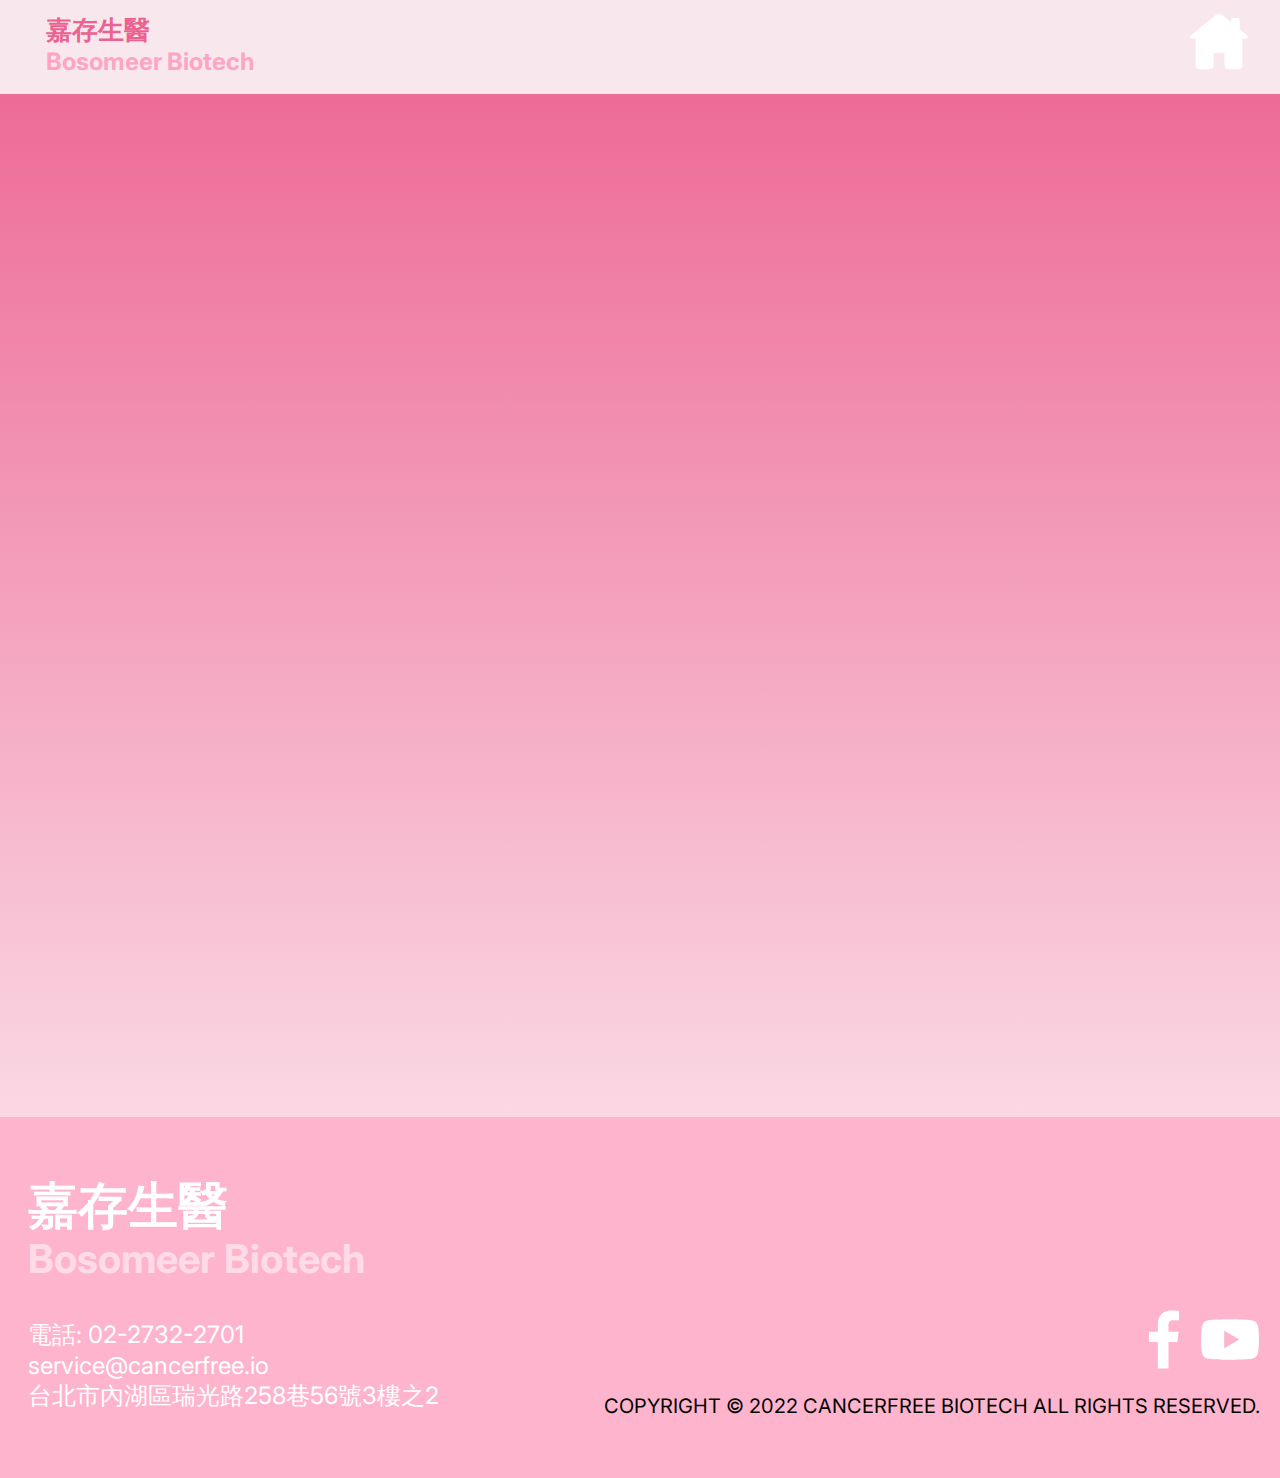
==== emailyou.html @ 42c7b9c0 "1.2 connectUs" ====
<!DOCTYPE html>
<html>
<head>
    <meta charset="utf-8" />
    <meta name="viewport" content="initial-scale=1, width=device-width" />

    <link rel="stylesheet" href="./global.css" />
    <link rel="stylesheet" href="./resources.css" />
    <link rel="stylesheet" href="email.css" />
    <link
            rel="stylesheet"
            href="https://fonts.googleapis.com/css2?family=Inter:wght@400;500;700&display=swap"
    />
</head>
<body>

<nav>
    <div class="nav">
        <div class="navcard"></div>
        <div class="top">
            <div class="frame-parent">
                <div class="cn-wrapper">
                    <a class="navcn">嘉存生醫</a>
                </div>
                <b class="naven">Bosomeer Biotech</b>
            </div>
        </div>

        <a href="index.html">
            <img
                    class="icon004-1"
                    loading="lazy"
                    alt=""
                    src="./public/home2.svg"
            /></a>
    </div>
</nav>

<div class="index">

    <section class="methods" data-animate-on-scroll>
        <div class="introduction" id="intro">
            <div class="card"></div>
            <div class="title-wrapper">
                <b class="title1">
              <span>
                <p class="persbra">聯絡我們</p>
              </span>
                </b>
            </div>

            <form id="fs-frm" name="complaint-form" accept-charset="utf-8" action="https://formspree.io/f/mvgpgebp" method="post">
                <fieldset id="fs-frm-inputs">
                    <label for="full-name">姓名</label>
                    <input type="text" name="name" id="full-name" placeholder="請輸入您的姓名" required="">
                    <label for="email-address">電子郵件</label>
                    <input type="email" name="email" id="email-address" placeholder="ex. email@domain.tld" required="">
                    <label for="telephone">電話（選填）</label>
                    <input type="tel" name="telephone" id="telephone" placeholder="02-12345678 或 0912345678">
                    <label for="complaint">詢問內容</label>
                    <textarea rows="6" name="message" id="complaint" placeholder="請輸入您的詢問內容" required=""></textarea>
                    <input type="hidden" name="_subject" id="email-subject" value="Complaint Form Submission">
                </fieldset>
                <input type="submit" value="確認送出">
            </form>

        </div>
    </section>

    <footer class="footer">
        <div class="info">
            <b class="cn">嘉存生醫</b>
            <b class="en">Bosomeer Biotech</b>
            <div class="servicecancerfreeio">
            <span class="servicecancerfreeio1">
              <p class="blank-line">&nbsp;</p>
              <p class="p7">電話: 02-2732-2701</p>
              <p class="servicecancerfreeio2">service@cancerfree.io</p>
              <p class="p8">​台北市內湖區瑞光路258巷56號3樓之2</p>
            </span>
            </div>
        </div>
        <div class="copyright">
            <div class="social-icons">
                <a href="https://www.facebook.com/CancerFreeBiotech/" target="_blank"> <img
                        class="icon001-1"
                        loading="lazy"
                        alt=""
                        src="./public/icon001-1.svg"
                /></a>
                <a href="https://www.youtube.com/channel/UCqvEm2rawS8cMXA1PVIn2Bg" target="_blank">
                    <img
                            class="icon004-1"
                            loading="lazy"
                            alt=""
                            src="./public/icon004-1.svg"
                    /></a>

            </div>
            <div class="copyright-2022">
                COPYRIGHT © 2022 CANCERFREE BIOTECH ALL RIGHTS RESERVED.
            </div>
        </div>
    </footer>
</div>

<script>
    var scrollAnimElements = document.querySelectorAll("[data-animate-on-scroll]");
    var observer = new IntersectionObserver(
        (entries) => {
            for (const entry of entries) {
                if (entry.isIntersecting || entry.intersectionRatio > 0) {
                    const targetElement = entry.target;
                    targetElement.classList.add("animate");
                } else {
                    // 當元素離開視窗時，移除 animate 類別
                    entry.target.classList.remove("animate");
                }
            }
        },
        {
            threshold: 0,
        }
    );

    for (let i = 0; i < scrollAnimElements.length; i++) {
        observer.observe(scrollAnimElements[i]);
    }

    var form = document.getElementById("my-form");

    async function handleSubmit(event) {
        event.preventDefault();
        var status = document.getElementById("my-form-status");
        var data = new FormData(event.target);
        fetch(event.target.action, {
        method: form.method,
        body: data,
        headers: {
        'Accept': 'application/json'
    }
    }).then(response => {
        if (response.ok) {
        status.innerHTML = "Thanks for your submission!";
        form.reset()
    } else {
        response.json().then(data => {
        if (Object.hasOwn(data, 'errors')) {
        status.innerHTML = data["errors"].map(error => error["message"]).join(", ")
    } else {
        status.innerHTML = "Oops! There was a problem submitting your form"
    }
    })
    }
    }).catch(error => {
        status.innerHTML = "Oops! There was a problem submitting your form"
    });
    }
        form.addEventListener("submit", handleSubmit)

</script>
<script src="script.js"></script>
</body>
</html>
---- global.css ----
body {
    margin: 0;
    line-height: normal;
    max-width: 100%;
    align-items: center;
}

:root {
    /* fonts */
    --font-inter: Inter;

    /* font sizes */
    --font-size-xl: 1.25rem;
    --font-size-5xl: 1.5rem;
    --font-size-21xl: 2.5rem;
    --font-size-13xl: 2rem;
    --font-size-31xl: 3.125rem;
    --font-size-11xl: 1.875rem;
    --font-size-17xl: 2.25rem;
    --font-size-10xl: 1.813rem;
    --font-size-3xl: 1.375rem;
    --font-size-7xl: 1.625rem;
    --font-size-2xl: 1.313rem;
    --font-size-mini: 0.938rem;

    /* Colors */
    --color-black: #000;
    --color-white: #fff;
    --color-mistyrose: #ffdbe8;
    --color-palevioletred: #ec6190;
    --primary-color: #e91e63;
    --secondary-color: #f8e8ee;
    --text-color: #333;
    --background-color: #f0f0f0;

    /* font sizes */
    --font-size-lgi: 1.188rem;

    /* Colors */
    --color-lavenderblush: #f8e8ee;

    /* Paddings */
    --padding-xs: 0.75rem;


    /* Gaps */
    --gap-51xl: 4.375rem;
    --gap-16xl: 2.187rem;
    --gap-mid: 1.062rem;
    --gap-xl: 1.25rem;
    --gap-36xl: 3.437rem;
    --gap-8xl: 1.687rem;
    --gap-15xl: 2.125rem;
    --gap-20xl: 2.437rem;
    --gap-50xl: 4.312rem;

    /* Paddings */
    --padding-xl: 1.25rem;
    --padding-41xl: 3.75rem;
    --padding-21xl: 2.5rem;
    --padding-20xl: 2.437rem;
    --padding-16xl: 2.187rem;
    --padding-4xl: 1.437rem;
    --padding-7xl: 1.625rem;
    --padding-12xs: 0.062rem;
    --padding-51xl: 4.375rem;
    --padding-85xl: 6.5rem;
    --padding-39xl: 3.625rem;
    --padding-49xl: 4.25rem;
    --padding-8xl: 1.687rem;
    --padding-sm: 0.875rem;
    --padding-3xs: 0.625rem;
    --padding-47xl: 4.125rem;
    --padding-2xl: 1.312rem;
    --padding-46xl: 4.062rem;
    --padding-23xl: 2.625rem;
    --padding-92xl: 6.937rem;
    --padding-7xs: 0.375rem;
    --padding-11xl: 1.875rem;
    --padding-27xl: 2.875rem;
    --padding-31xl: 3.125rem;
    --padding-11xs-5: 0.093rem;
    --padding-12xl: 1.937rem;
    --padding-112xl: 8.187rem;
    --padding-66xl: 5.312rem;

    /* Border radiuses */
    --br-29xl: 48px;
}
---- resources.css ----
@keyframes slide-in-top {
    0% {
        transform: translateY(-200px);
        opacity: 0;
    }
    to {
        transform: translateY(0);
        opacity: 1;
    }
}
@keyframes fade-in {
    0% {
        opacity: 0;
    }
    to {
        opacity: 1;
    }
}
@keyframes scale-up {
    0% {
        transform: scale(0.5);
    }
    to {
        transform: scale(1);
    }
}

.resource-list {
    list-style-type: none;
    padding: 0;
}

.resource-list li {
    margin-bottom: 10px;
}

.resource-list a {
    color: var(--primary-color);
    text-decoration: none;
    transition: color 0.3s ease;
}

.resource-list a:hover {
    color: var(--text-color);
    text-decoration: underline;
}

.index {
    max-width: 100%;
    align-items: center;
    padding-top: 10rem;
}

nav {
    position: fixed;
    top: 0;
    left: 0;
    z-index: 1000;
    width: 100%;
    background-color: var(--secondary-color);
    padding: 0;
}

.nav {
    display: flex;
    justify-content: space-between;
    align-items: center;
    padding: 0.5rem 2rem;
    transition: all 0.3s ease;
}

.nav-top {
    display: flex;
    justify-content: space-between;
    align-items: center;
    width: 100%;
}

.navcn {
    font-size: 1.6rem;
    padding-bottom: 2px;
}

.naven {
    font-size: 1.5rem;
}

.nav-inner {
    display: flex;
    align-items: center;
}

.product-header {
    display: flex;
    gap: 1rem;
}

.buttonN {
    padding: 0.5rem 1rem;
    font-size: 1rem;
}

.language-options {
    display: flex;
    gap: 0.5rem;
}

/* 响应式设计 */
@media (max-width: 1024px) {
    .product-header {
        display: none;
        flex-direction: column;
        position: absolute;
        top: 100%;
        left: 0;
        width: 100%;
        background-color: var(--color-lavenderblush);
        padding: 1rem;
    }

    .product-header.show {
        display: flex;
    }

    .nav {
        flex-direction: column;
        align-items: flex-start;
    }

    .nav-inner {
        width: 100%;
        flex-direction: row;
        justify-content: space-between;
        align-items: center;
    }

    .frame-parent {
        order: -1; /* 将logo移到最上方 */
    }

    .button-parent {
        width: auto;
    }

    .buttonN {
        font-size: 0.9rem;
        padding: 0.4rem 0.8rem;
    }

    .language-options-wrapper {
        display: none; /* 在移动端隐藏语言选项 */
    }
}

@media (max-width: 768px) {
    .navcn {
        font-size: 1rem;
    }

    .naven {
        font-size: 1rem;
    }

    .buttonN {
        font-size: 0.9rem;
        padding: 0.4rem 0.8rem;
    }
}

.menu-toggle {
    display: none;
    cursor: pointer;
    font-size: 1.5rem;
    padding: 0.5rem;
}

@media (max-width: 1024px) {
    .menu-toggle {
        display: block;
    }
}

.logo-1-icon {
    height: 17.375rem;
    width: 17.938rem;
    position: relative;
    object-fit: cover;
}

nav{
    position: fixed; /* 改为fixed以确保在所有浏览器中都能正常工作 */
    top: 0;
    left: 0;
    z-index: 1000;
    width: 100%;
    background-color: var(--secondary-color);
    padding: 0;
}

.navcard,
.cn {
    position: relative;
}
.navcard {
    height: 5.938rem;
    width: 90rem;
    background-color: var(--color-lavenderblush);
    display: none;
    max-width: 100%;
}
.navcn {
    /*margin-bottom: -0.713rem;*/
    text-decoration: none;
    font-weight: 700;
    color: inherit;
    display: inline-block;
    min-width: 7.5rem;
    flex-shrink: 0;
    z-index: 1;
}
.cn-wrapper {
    height: 1.963rem;
    display: flex;
    flex-direction: row;
    align-items: flex-start;
    justify-content: flex-start;
    padding: 0;
    box-sizing: border-box;
}
.naven {
    height: 2.1rem;
    position: relative;
    font-size: var(--font-size-5xl);
    display: flex;
    color: #ffa4c3;
    align-items: center;
    flex-shrink: 0;
    z-index: 1;
}
.frame-parent {
    display: flex;
    flex-direction: column;
    align-items: flex-start;
    justify-content: flex-start;
}
.a,
.a1,
.a2 {
    text-decoration: none;
    height: 2.75rem;
    width: 4rem;
    position: relative;
    font-weight: 700;
    color: inherit;
    display: flex;
    align-items: center;
    justify-content: flex-start;
    flex-shrink: 0;
    z-index: 1;
    padding-left: 20px;
}
.a1,
.a2 {
    width: 7.875rem;
}
.product-header {
    align-self: stretch;
    display: flex;
    flex-direction: row;
    align-items: flex-start;
    justify-content: center;
    gap: var(--gap-xl);
}
.product-header-wrapper {
    width: auto;
    display: flex;
    flex-direction: column;
    align-items: flex-start;
    justify-content: flex-start;
    padding: 0.062rem 0 0;
    box-sizing: border-box;
    max-width: 100%;
}
.button1 {
    height: 2.938rem;
    width: 12.119rem;
    position: relative;
    border-radius: var(--br-29xl);
    background-color: var(--color-mistyrose);
    display: none;
}
.buttonN,
.buttontitle {
    flex: 1;
    z-index: 1;
}
.buttontitle {
    text-decoration: none;
    position: relative;
    font-size: var(--font-size-5xl);
    /*line-height: 1.25rem;*/
    font-weight: 700;
    font-family: var(--font-inter);
    color: var(--color-palevioletred);
    text-align: center;
    backdrop-filter: blur(4px);
    text-shadow: 3px 0 0#fff, 0 3px 0#fff, -3px 0 0#fff, 0-3px 0#fff;
}
.buttonN {
    cursor: pointer;
    border: 0;
    padding: 0.937rem 1.812rem var(--padding-xs);
    background-color: var(--color-mistyrose);
    border-radius: var(--br-29xl);
    display: flex;
    flex-direction: row;
    align-items: flex-start;
    justify-content: flex-start;
    box-sizing: border-box;
    min-width: 7.875rem;
    flex-shrink: 0;
}
.buttonN:hover {
    background-color: #e6c2cf;
}

.cn1,
.navdiv,
.en1 {
    flex: 1;
    position: relative;
    flex-shrink: 0;
}
.cn1 {
    text-decoration: none;
    color: inherit;
    z-index: 1;
}
.navdiv,
.en1 {
    align-items: center;
    z-index: 2;
    margin-left: -1.938rem;
}
.en1 {
    text-decoration: none;
    color: inherit;
    z-index: 1;
}
.language-options,
.language-options-wrapper {
    display: flex;
    align-items: center;
    justify-content: flex-start;
}
.language-options {
    align-self: stretch;
    flex-direction: row;
    flex-shrink: 0;
}
.language-options-wrapper {
    width: 7.75rem;
    flex-direction: column;
    padding: 0.562rem 0 0;
    box-sizing: border-box;
}
.button-parent,
.frame-group {
    display: flex;
    flex-direction: row;
    align-items: center;
    max-width: 100%;
}
.button-parent {
    width: auto;
    justify-content: flex-end;
    gap: 2.375rem;
    color: var(--color-black);
}
.frame-group {
    align-self: center;
    /*justify-content: space-between;*/
    gap: var(--gap-xl);
}
.nav,
.nav-inner {
    display: flex;
    box-sizing: border-box;
}
.nav-inner {
    width: 55.75rem;
    flex-direction: column;
    align-items: flex-start;
    justify-content: flex-end;
    padding: 0;
    max-width: 100%;
    text-align: center;
    font-size: var(--font-size-5xl);
}
.nav {
    width: 100%;
    position: relative;
    background-color: var(--color-lavenderblush);
    flex-direction: row;
    align-items: flex-end;
    justify-content: space-between;
    padding: var(--padding-xs) 2rem 1rem 2.875rem;
    line-height: normal;
    letter-spacing: normal;
    gap: var(--gap-xl);
    text-align: left;
    font-size: 1.875rem;
    color: var(--color-palevioletred);
    font-family: var(--font-inter);
}

.title,
.video-intro {
    display: flex;
    justify-content: center;
    max-width: 100%;
}
.video-intro {
    width: 36.25rem;
    flex-direction: row;
    align-items: flex-start;
}
.title {
    height: 3rem;
    position: relative;
    align-items: center;
}
.card,
.header {
    background-color: var(--color-white);
    max-width: 100%;
}
.header {
    width: 90rem;
    display: flex;
    flex-direction: column;
    align-items: center;
    justify-content: flex-start;
    padding: 12.625rem var(--padding-xl);
    box-sizing: border-box;
    gap: var(--gap-51xl);
    text-align: center;
    font-size: var(--font-size-21xl);
    color: var(--color-palevioletred);
    font-family: var(--font-inter);
}
.card {
    width: 81.25rem;
    height: 26.875rem;
    position: relative;
    border-radius: var(--br-29xl);
    display: none;
}

.persbra{
    font-size: 2vw;
}
.p,
.persbra {
    margin: 0;
}
.title1 {
    height: fit-content;
    position: relative;
    display: flex;
    align-items: center;
    z-index: 1;
}
.title-wrapper {
    align-self: stretch;
    display: flex;
    flex-direction: row;
    align-items: flex-start;
    justify-content: center;
    font-size: var(--font-size-31xl);
    color: var(--color-palevioletred);
}
.p1,
.p2 {
    margin: 0;
}
.div {
    height: 3.625rem;
    display: inline-block;
}
.div,
.div1 {
    align-self: stretch;
    position: relative;
    z-index: 1;
}
.introduction {
    flex: 1;
    border-radius: var(--br-29xl);
    background-color: var(--color-white);
    display: flex;
    flex-direction: column;
    align-items: center;
    justify-content: flex-start;
    padding: var(--padding-27xl) var(--padding-12xl);
    box-sizing: border-box;
    gap: var(--gap-15xl);
    max-width: 100%;
}
.card1,
.methods {
    width: 90rem;
    max-width: 100%;
}
.methods {
    display: flex;
    flex-direction: row;
    align-items: flex-start;
    justify-content: flex-start;
    padding: 0 var(--padding-51xl);
    box-sizing: border-box;
    opacity: 0;
    text-align: center;
    font-size: var(--font-size-5xl);
    color: var(--color-black);
    font-family: var(--font-inter);
}
.methods.animate {
    animation: 1s ease 0s 1 normal forwards slide-in-top;
}
.card1 {
    height: 40.625rem;
    position: relative;
    background-color: var(--color-white);
    display: none;
}
.title2,
.video-icon {
    position: relative;
    z-index: 1;
}
.video-icon {
    width: 55.188rem;
    max-height: 100%;
    object-fit: cover;
    max-width: 100%;
}
.title2 {
    height: 3rem;
    display: flex;
    align-items: center;
    justify-content: center;
}
.card-parent,
.index-inner,
.player-title {
    display: flex;
    box-sizing: border-box;
    max-width: 100%;
}
.player-title {
    width: 55.188rem;
    flex-direction: row;
    align-items: flex-start;
    justify-content: center;
    padding: 0 var(--padding-12xs) 0 0;
}
.card-parent,
.index-inner {
    justify-content: flex-start;
}
.card-parent {
    flex: 1;
    background-color: var(--color-white);
    flex-direction: column;
    align-items: center;
    padding: var(--padding-41xl) var(--padding-xl) 3rem var(--padding-2xl);
    gap: 2rem;
}
.index-inner {
    width: 90rem;
    flex-direction: row;
    align-items: flex-start;
    padding: 0 0 0.518rem;
    opacity: 0;
    text-align: center;
    font-size: var(--font-size-21xl);
    color: var(--color-palevioletred);
    font-family: var(--font-inter);
}
.index-inner.animate {
    animation: 1s ease 0s 1 normal forwards fade-in;
}
.card2 {
    height: 21.919rem;
    width: 81.25rem;
    position: relative;
    border-radius: var(--br-29xl);
    background-color: var(--color-white);
    display: none;
    max-width: 100%;
}
.p3,
.p4 {
    margin: 0;
}
.title-txt {
    line-break: anywhere;
}
.title3 {
    align-self: stretch;
    height: 5.063rem;
    position: relative;
    display: flex;
    align-items: center;
    flex-shrink: 0;
    z-index: 1;
}
.chart-title {
    width: 16.75rem;
    display: flex;
    flex-direction: column;
    align-items: flex-start;
    justify-content: flex-start;
    padding: 0.812rem 0 0;
    box-sizing: border-box;
}
.div2,
.gy {
    position: relative;
    line-height: 3.25rem;
}
.gy {
    align-self: stretch;
    height: 2.756rem;
    line-height: 3.031rem;
    display: flex;
    align-items: center;
    justify-content: center;
    flex-shrink: 0;
}
.parent,
.radiation-unit {
    display: flex;
    max-width: 100%;
}
.radiation-unit {
    flex: 1;
    flex-direction: column;
    align-items: flex-start;
    justify-content: flex-end;
    padding: 0 0 0.118rem;
    box-sizing: border-box;
    min-width: 13.063rem;
    text-align: center;
    font-size: var(--font-size-21xl);
    color: var(--color-palevioletred);
}
.parent {
    align-self: stretch;
    flex-direction: row;
    align-items: flex-end;
    justify-content: center;
    gap: var(--gap-50xl);
}
.b,
.div3 {
    position: relative;
}
.div3 {
    flex: 1;
    line-height: 3.25rem;
    display: inline-block;
    min-width: 12.688rem;
}
.b {
    align-self: stretch;
    height: 2.756rem;
    line-height: 3.031rem;
    display: flex;
    align-items: center;
    justify-content: center;
    flex-shrink: 0;
}
.risk-multiplier {
    flex: 1;
    display: flex;
    flex-direction: column;
    align-items: flex-start;
    justify-content: flex-end;
    padding: 0 0 var(--padding-11xs-5);
    box-sizing: border-box;
    min-width: 13.063rem;
    max-width: 100%;
    text-align: center;
    font-size: var(--font-size-21xl);
    color: var(--color-palevioletred);
}
.group,
.texts-inner {
    display: flex;
    flex-direction: row;
    max-width: 100%;
}
.group {
    flex: 1;
    align-items: flex-end;
    justify-content: center;
    gap: var(--gap-50xl);
}
.texts-inner {
    align-self: stretch;
    align-items: flex-start;
    justify-content: flex-start;
    padding: 0 0 var(--padding-7xs);
    box-sizing: border-box;
}
.b1,
.div4 {
    position: relative;
}
.div4 {
    flex: 1;
    line-height: 3.25rem;
    display: inline-block;
    min-width: 12.688rem;
}
.b1 {
    align-self: stretch;
    height: 2.756rem;
    line-height: 3.031rem;
    display: flex;
    align-items: center;
    justify-content: center;
    flex-shrink: 0;
}
.container,
.wrapper {
    flex: 1;
    display: flex;
    align-items: flex-start;
    justify-content: flex-start;
    max-width: 100%;
}
.wrapper {
    flex-direction: column;
    padding: var(--padding-11xs-5) 0 0;
    box-sizing: border-box;
    min-width: 13.063rem;
    text-align: center;
    font-size: var(--font-size-21xl);
    color: var(--color-palevioletred);
}
.container {
    flex-direction: row;
    gap: var(--gap-51xl);
}
.div5,
.texts-child {
    align-self: stretch;
    display: flex;
}
.texts-child {
    flex-direction: row;
    align-items: flex-start;
    justify-content: flex-start;
    padding: 0 0 0.168rem;
    box-sizing: border-box;
    max-width: 100%;
}
.div5 {
    height: 3.25rem;
    position: relative;
    line-height: 3.688rem;
    align-items: center;
    flex-shrink: 0;
}
.b2,
.papers-title {
    display: flex;
    max-width: 100%;
}
.papers-title {
    flex: 1;
    flex-direction: column;
    align-items: flex-start;
    justify-content: flex-start;
    padding: 0.206rem 0 0;
    box-sizing: border-box;
    min-width: 13.5rem;
}
.b2 {
    height: 2.756rem;
    width: 20.063rem;
    position: relative;
    font-size: var(--font-size-21xl);
    line-height: 3.031rem;
    color: var(--color-palevioletred);
    text-align: center;
    align-items: center;
    justify-content: center;
    flex-shrink: 0;
}
.papers-title-parent {
    align-self: stretch;
    flex-direction: row;
    justify-content: flex-start;
    gap: 3.062rem;
}
.datas,
.papers-title-parent,
.solution-details,
.texts {
    display: flex;
    align-items: flex-start;
    max-width: 100%;
}
.texts {
    width: 43.938rem;
    flex-direction: column;
    justify-content: flex-start;
    gap: 0.062rem;
    min-width: 43.938rem;
    z-index: 1;
    text-align: left;
    font-size: var(--font-size-7xl);
    color: var(--color-black);
    padding-left: 1vw;
}
.datas,
.solution-details {
    flex-direction: row;
    box-sizing: border-box;
}
.datas {
    flex: 1;
    border-radius: var(--br-29xl);
    background-color: var(--color-white);
    justify-content: space-between;
    padding: 3.918rem 7.312rem var(--padding-46xl) 5.812rem;
    gap: var(--gap-xl);
}
.solution-details {
    width: 90rem;
    justify-content: flex-start;
    padding: 0 var(--padding-51xl);
    opacity: 0;
    text-align: center;
    font-size: var(--font-size-17xl);
    color: var(--color-palevioletred);
    font-family: var(--font-inter);
}
.solution-details.animate,
.solution-intro.animate,
.treatment-methods.animate {
    animation: 1s ease 0s 1 normal forwards slide-in-top;
}
.card3,
.title4 {
    position: relative;
    max-width: 100%;
}
.card3 {
    width: 81.25rem;
    height: 30.5rem;
    border-radius: var(--br-29xl);
    background-color: var(--color-white);
    display: none;
}
.title4 {
    width: 65.063rem;
    display: flex;
    align-items: center;
    justify-content: center;
    z-index: 1;
}
.image-1-icon {
    height: 9.375rem;
    width: 9.325rem;
    position: absolute;
    margin: 0 !important;
    top: -6.937rem;
    left: 0.125rem;
    object-fit: cover;
}
.b3 {
    height: 3.813rem;
    flex: 1;
    position: relative;
    display: flex;
    align-items: center;
    justify-content: center;
    mix-blend-mode: linear-burn;
    z-index: 1;
}
.method-type {
    align-self: stretch;
    display: flex;
    flex-direction: row;
    align-items: flex-start;
    justify-content: flex-start;
}
.b4,
.method-type {
    position: relative;
}
.method-drawbacks,
.treatment-types {
    display: flex;
    align-items: flex-start;
    justify-content: flex-start;
}
.method-drawbacks {
    align-self: stretch;
    flex-direction: row;
    padding: 0 var(--padding-11xl);
    font-size: var(--font-size-17xl);
}
.treatment-types {
    width: 15rem;
    flex-direction: column;
    padding: var(--padding-92xl) 0 0;
    box-sizing: border-box;
    gap: var(--gap-20xl);
}
.image-2-icon {
    height: 9.375rem;
    width: 9.931rem;
    position: absolute;
    margin: 0 !important;
    top: -4.187rem;
    left: -2.206rem;
    object-fit: cover;
}
.b5 {
    height: 7.625rem;
    flex: 1;
    position: relative;
    display: flex;
    align-items: center;
    justify-content: center;
    mix-blend-mode: linear-burn;
    z-index: 1;
}
.image-2-parent {
    align-self: stretch;
    display: flex;
    flex-direction: row;
    align-items: flex-start;
    justify-content: flex-start;
}
.b6,
.image-2-parent {
    position: relative;
}
.frame,
.treatment-types1 {
    display: flex;
    align-items: flex-start;
    justify-content: flex-start;
}
.frame {
    flex-direction: row;
    padding: 0 var(--padding-sm);
    font-size: var(--font-size-17xl);
}
.treatment-types1 {
    width: 14.581rem;
    flex-direction: column;
    padding: 4.187rem 0 0 var(--padding-16xl);
    box-sizing: border-box;
    gap: 1.375rem;
}
.image-3-icon {
    height: 9.375rem;
    width: 9.913rem;
    position: absolute;
    margin: 0 !important;
    top: -6.937rem;
    left: -2.025rem;
    object-fit: cover;
}
.b7 {
    height: 3.813rem;
    position: relative;
    display: flex;
    align-items: center;
    justify-content: center;
    mix-blend-mode: linear-burn;
    z-index: 1;
}
.lateral-position1,
.position-image {
    display: flex;
    flex-direction: row;
    align-items: flex-start;
    justify-content: flex-start;
}
.position-image {
    flex: 1;
    position: relative;
}
.lateral-position1 {
    align-self: stretch;
    padding: 0 0 0 var(--padding-7xs);
}
.b8 {
    position: relative;
    font-size: var(--font-size-17xl);
}
.lateral-position {
    width: 14.525rem;
    display: flex;
    flex-direction: column;
    align-items: flex-start;
    justify-content: flex-start;
    padding: var(--padding-92xl) 0 0 var(--padding-7xl);
    box-sizing: border-box;
    gap: var(--gap-20xl);
}
.method-comparison,
.treatment-options {
    flex-direction: row;
    align-items: flex-start;
}
.treatment-options {
    flex: 1;
    display: flex;
    flex-wrap: wrap;
    justify-content: space-between;
    max-width: 100%;
    gap: var(--gap-xl);
    z-index: 1;
}
.method-comparison {
    width: 65.063rem;
    padding: 0 var(--padding-47xl) 0 var(--padding-46xl);
    font-size: var(--font-size-31xl);
    color: var(--color-black);
}
.method-comparison,
.methodsnow,
.treatment-methods {
    display: flex;
    justify-content: flex-start;
    box-sizing: border-box;
    max-width: 100%;
}
.methodsnow {
    flex: 1;
    border-radius: var(--br-29xl);
    background-color: var(--color-white);
    flex-direction: column;
    align-items: center;
    padding: var(--padding-46xl) var(--padding-xl) 4.312rem var(--padding-2xl);
    gap: var(--gap-36xl);
}
.treatment-methods {
    width: 90rem;
    flex-direction: row;
    align-items: flex-start;
    padding: 0 var(--padding-51xl);
    opacity: 0;
    text-align: center;
    font-size: var(--font-size-17xl);
    color: var(--color-palevioletred);
    font-family: var(--font-inter);
}
.index-child {
    width: 81.25rem;
    display: none;
}
.title5 {
    align-self: stretch;
    height: 3rem;
    position: relative;
    font-weight: 1000;
    display: flex;
    align-items: center;
    justify-content: center;
    /*text-shadow: 7px 0 0#fff, 0 7px 0#fff, -7px 0 0#fff, 0-7px 0#fff;*/
    z-index: 1;
}
.image2-1-icon {
    height: 18.75rem;
    width: 52.438rem;
    position: absolute;
    margin: 0 !important;
    top: -8.75rem;
    left: -37.05rem;
    object-fit: cover;
}
.title6 {
    margin: 0;
    flex: 1;
    position: relative;
    font-size: inherit;
    font-weight: 700;
    font-family: inherit;
    display: inline-block;
    text-shadow: 7px 0 0#fff, 0 7px 0#fff, -7px 0 0#fff, 0-7px 0#fff;
    max-width: 100%;
    z-index: 1;
}
.solution-image {
    align-self: stretch;
    flex-direction: row;
    justify-content: flex-start;
    position: relative;
    font-size: 5.938rem;
}
.solution-image,
.solution-intro,
.solution-title {
    display: flex;
    align-items: flex-start;
    max-width: 100%;
}
.solution-title {
    width: 30.956rem;
    flex-direction: column;
    justify-content: flex-start;
}
.solution-intro {
    align-self: stretch;
    flex-direction: row;
    justify-content: flex-end;
    opacity: 0;
}
.button1 {
    height: 6.438rem;
    width: 23.875rem;
    position: relative;
    border-radius: var(--br-29xl);
    background-color: var(--color-mistyrose);
    display: none;
    max-width: 100%;
}
.title7 {
    height: 3.813rem;
    flex: 1;
    position: relative;
    display: flex;
    align-items: center;
    justify-content: center;
    text-shadow: 5px 0 0#fff, 0 5px 0#fff, -5px 0 0#fff, 0-5px 0#fff;
    z-index: 1;
}
#solbutton {
    cursor: pointer;
    width: 23.875rem;
    border-radius: var(--br-29xl);
    background-color: var(--color-mistyrose);
    display: flex;
    flex-direction: row;
    align-items: flex-start;
    justify-content: flex-start;
    padding: var(--padding-2xl) 4.437rem;
    box-sizing: border-box;
    opacity: 0;
    max-width: 100%;
    font-size: var(--font-size-31xl);
}

#solbutton.animate {
    animation: 1s ease 0s 1 normal forwards fade-in;
}

#solbutton:hover {
    background-color: #e6c2cf;
    #solbutton {
        background-color: #e6c2cf;
    }
}
.card4,
.solution {
    background-color: var(--color-white);
    max-width: 100%;
}
.solution {
    align-self: stretch;
    display: flex;
    flex-direction: column;
    align-items: flex-start;
    justify-content: flex-start;
    padding: 12.437rem 11rem 4.75rem 33.062rem;
    box-sizing: border-box;
    gap: 6.812rem;
    text-align: center;
    font-size: var(--font-size-21xl);
    color: var(--color-palevioletred);
    font-family: var(--font-inter);
}
.card4 {
    height: 31.25rem;
    width: 81.25rem;
    position: relative;
    border-radius: var(--br-29xl);
    display: none;
}
.image-4-icon {
    height: 11.688rem;
    width: 11.125rem;
    position: absolute;
    margin: 0 !important;
    top: -2.875rem;
    left: -5.062rem;
    object-fit: cover;
    z-index: 1;
}
.title11 {
    height: 6rem;
    flex: 1;
    position: relative;
    display: flex;
    align-items: center;
    justify-content: center;
    max-width: 100%;
    z-index: 2;
}
.feature-one,
.feature-pair {
    display: flex;
    flex-direction: row;
    align-items: flex-start;
    justify-content: flex-start;
    max-width: 100%;
}
.feature-one {
    width: 20.063rem;
    position: relative;
}
.feature-pair {
    align-self: stretch;
}
.image-5-icon {
    height: 12.25rem;
    width: 11.875rem;
    position: absolute;
    margin: 0 !important;
    top: -4.812rem;
    left: -5.937rem;
    object-fit: cover;
    z-index: 1;
}
.feature-two,
.title21 {
    display: flex;
    position: relative;
}
.title21 {
    height: 3rem;
    flex: 1;
    align-items: center;
    justify-content: center;
    z-index: 2;
}
.feature-two {
    width: 14.875rem;
    flex-direction: row;
    align-items: flex-start;
    justify-content: flex-start;
}
.feature-list,
.solution-features {
    display: flex;
    flex-direction: column;
    max-width: 100%;
}
.feature-list {
    align-self: stretch;
    align-items: flex-end;
    justify-content: flex-start;
    gap: 7.937rem;
}
.solution-features {
    flex: 1;
    align-items: flex-start;
    justify-content: flex-end;
    padding: 0 0 1.5rem;
    box-sizing: border-box;
    min-width: 17.438rem;
}
.title31 {
    height: 3rem;
    flex: 1;
    position: relative;
    display: flex;
    align-items: center;
    justify-content: center;
    z-index: 2;
}
.image-6-icon {
    position: absolute;
    top: 0;
    left: 0;
    width: 13.375rem;
    height: 11.75rem;
    object-fit: cover;
    z-index: 1;
}
.image-7-icon {
    position: absolute;
    top: 10.813rem;
    left: 13.25rem;
    width: 11.188rem;
    height: 11.063rem;
    object-fit: contain;
    z-index: 2;
}
.description-images {
    height: 21.875rem;
    width: 24.438rem;
    position: absolute;
    margin: 0 !important;
    bottom: -15.5rem;
    left: -7.062rem;
}
.benefit-list,
.benefit-pair {
    display: flex;
    flex-direction: row;
    align-items: flex-start;
    justify-content: flex-start;
}
.benefit-pair {
    width: 18.25rem;
    position: relative;
}
.benefit-list {
    align-self: stretch;
}
.p5,
.p6 {
    margin: 0;
}
.title4-txt {
    line-break: anywhere;
    width: 100%;
}
.title41 {
    width: 13.875rem;
    height: 6rem;
    position: relative;
    display: flex;
    align-items: center;
    z-index: 3;
}
.solution-benefits,
.solution-details1,
.solution1 {
    display: flex;
    justify-content: flex-start;
    max-width: 100%;
}
.solution-benefits {
    flex: 1;
    flex-direction: column;
    align-items: flex-end;
    gap: 7rem;
    min-width: 17.563rem;
}
.solution-details1,
.solution1 {
    flex-direction: row;
    box-sizing: border-box;
}
.solution1 {
    flex: 1;
    border-radius: var(--br-29xl);
    background-color: var(--color-white);
    flex-wrap: wrap;
    align-items: flex-end;
    padding: var(--padding-85xl) 9.312rem 6.312rem 9.437rem;
    gap: 8.562rem;
}
.solution-details1 {
    width: 90rem;
    align-items: flex-start;
    padding: 0 var(--padding-51xl);
    opacity: 0;
    text-align: center;
    font-size: var(--font-size-21xl);
    color: var(--color-palevioletred);
    font-family: var(--font-inter);
}
.solution-details1.animate {
    animation: 1s ease 0s 1 normal forwards slide-in-top;
}
.stats-title,
.title8 {
    display: flex;
    justify-content: center;
}
.title8 {
    height: 3.813rem;
    width: 50rem;
    position: relative;
    align-items: center;
    flex-shrink: 0;
}
.stats-title {
    width: 56.25rem;
    flex-direction: row;
    align-items: flex-start;
    padding: 0 var(--padding-12xs) 0 0;
    box-sizing: border-box;
    max-width: 100%;
}
.b9,
.div6 {
    position: relative;
}
.div6 {
    width: 20.063rem;
    line-height: 6.25rem;
    display: flex;
    align-items: center;
    justify-content: center;
    flex-shrink: 0;
    max-width: 100%;
}
.b9 {
    align-self: stretch;
}
.dose-reduction-value {
    width: 20.063rem;
    display: flex;
    flex-direction: column;
    align-items: flex-start;
    justify-content: flex-end;
    padding: 0 0 1.062rem;
    box-sizing: border-box;
    max-width: 100%;
    font-size: var(--font-size-31xl);
    color: var(--color-palevioletred);
}
.frame-div,
.group-div {
    display: flex;
    flex-direction: row;
    max-width: 100%;
}
.group-div {
    flex: 1;
    align-items: flex-end;
    justify-content: space-between;
    gap: var(--gap-xl);
}
.frame-div {
    align-self: stretch;
    align-items: flex-start;
    justify-content: flex-end;
    padding: 0 var(--padding-8xl);
    box-sizing: border-box;
}
.b10,
.div7 {
    position: relative;
}
.div7 {
    width: 20.063rem;
    line-height: 6.25rem;
    display: flex;
    align-items: center;
    justify-content: center;
    flex-shrink: 0;
    max-width: 100%;
}
.b10 {
    align-self: stretch;
}
.parent1,
.texts-inner1,
.wrapper1 {
    display: flex;
    align-items: flex-start;
    max-width: 100%;
}
.wrapper1 {
    width: 20.063rem;
    flex-direction: column;
    justify-content: flex-start;
    padding: 1.187rem 0 0;
    box-sizing: border-box;
    font-size: var(--font-size-31xl);
    color: var(--color-palevioletred);
}
.parent1,
.texts-inner1 {
    flex-direction: row;
}
.parent1 {
    flex: 1;
    justify-content: space-between;
    gap: var(--gap-xl);
}
.texts-inner1 {
    align-self: stretch;
    justify-content: flex-end;
    padding: 0 var(--padding-8xl);
    box-sizing: border-box;
}
.b11,
.div8 {
    position: relative;
}
.div8 {
    width: 20.063rem;
    line-height: 6.25rem;
    display: flex;
    align-items: center;
    justify-content: center;
    flex-shrink: 0;
    max-width: 100%;
}
.b11 {
    align-self: stretch;
}
.accuracy-value,
.parent2 {
    display: flex;
    align-items: flex-start;
    max-width: 100%;
}
.accuracy-value {
    width: 20.063rem;
    flex-direction: column;
    justify-content: flex-start;
    padding: var(--padding-sm) 0 0;
    box-sizing: border-box;
    font-size: var(--font-size-31xl);
    color: var(--color-palevioletred);
}
.parent2 {
    align-self: stretch;
    flex-direction: row;
    justify-content: space-between;
    gap: var(--gap-xl);
}
.solutiondata,
.solutiondata-wrapper,
.texts1 {
    display: flex;
    justify-content: flex-start;
    max-width: 100%;
}
.texts1 {
    width: 56.238rem;
    flex-direction: column;
    align-items: flex-end;
    font-size: var(--font-size-17xl);
    color: var(--color-black);
}
.solutiondata,
.solutiondata-wrapper {
    box-sizing: border-box;
}
.solutiondata {
    flex: 1;
    border-radius: var(--br-29xl);
    background-color: var(--color-white);
    flex-direction: column;
    align-items: center;
    padding: 5.562rem var(--padding-xl) var(--padding-85xl);
    gap: 4.75rem;
}
.solutiondata-wrapper {
    width: 90rem;
    flex-direction: row;
    align-items: flex-start;
    padding: 0 var(--padding-51xl);
    opacity: 0;
    text-align: center;
    font-size: var(--font-size-31xl);
    color: var(--color-palevioletred);
    font-family: var(--font-inter);
}
.solutiondata-wrapper.animate {
    animation: 1s ease 0s 1 normal forwards fade-in;
}
.card5,
.video {
    position: relative;
    max-width: 100%;
}
.card5 {
    width: 90rem;
    height: 50rem;
    background-color: var(--color-white);
    display: none;
}
.video {
    width: 66.863rem;
    height: 37.5rem;
    background-size: cover;
    background-repeat: no-repeat;
    background-position: top;
    z-index: 1;
}
.title-container,
.title9 {
    display: flex;
    justify-content: center;
}
.title9 {
    height: 3rem;
    position: relative;
    align-items: center;
    z-index: 1;
}
.title-container {
    width: 66.875rem;
    flex-direction: row;
    align-items: flex-start;
    padding: 0 0 0 var(--padding-12xs);
    box-sizing: border-box;
    max-width: 100%;
}

.a3 {
    text-decoration: none;
}

.cn,
.en,
.introductionvideo {
    display: flex;
    align-items: center;
}
.introductionvideo {
    width: 90rem;
    height: auto;
    background-color: var(--color-white);
    flex-direction: column;
    justify-content: flex-start;
    padding: 3.875rem var(--padding-xl) var(--padding-16xl);
    box-sizing: border-box;
    gap: var(--gap-36xl);
    opacity: 1;
    max-width: 100%;
    text-align: center;
    font-size: var(--font-size-21xl);
    color: var(--color-palevioletred);
    font-family: var(--font-inter);
}
.introductionvideo.animate {
    animation: 1s ease 0s 1 normal forwards scale-up;
}
.cn,
.en {
    position: relative;
    flex-shrink: 0;
}
.cn {
    width: 13.938rem;
    height: 3.5rem;
    line-height: 3.781rem;
}
.en {
    width: 23.125rem;
    height: 2.75rem;
    font-size: var(--font-size-21xl);
    color: var(--color-mistyrose);
    max-width: 100%;
}
.blank-line,
.p7,
.p8,
.servicecancerfreeio2 {
    margin: 0;
}
.servicecancerfreeio1 {
    line-break: anywhere;
}
.servicecancerfreeio {
    height: 8.375rem;
    position: relative;
    font-size: var(--font-size-5xl);
    display: flex;
    align-items: center;
    flex-shrink: 0;
    max-width: 100%;
}
.info {
    width: 32.063rem;
    display: flex;
    flex-direction: column;
    align-items: flex-start;
    justify-content: flex-start;
    padding: 0 var(--padding-xl) 0 0;
    box-sizing: border-box;
    gap: 0.187rem;
    min-width: 32.063rem;
    max-width: 100%;
}
.icon001-1,
.icon004-1 {
    height: 3.656rem;
    width: 3.625rem;
    position: relative;
    overflow: hidden;
    flex-shrink: 0;
    min-height: 3.688rem;
}
.social-icons {
    width: 7.938rem;
    display: flex;
    flex-direction: row;
    flex-wrap: wrap;
    align-items: center;
    justify-content: center;
    gap: 0.625rem 0.5rem;
}
.copyright-2022 {
    position: relative;
}
.copyright,
.footer {
    display: flex;
    align-items: flex-end;
    max-width: 100%;
}
.copyright {
    flex-direction: column;
    justify-content: flex-end;
    gap: var(--gap-xl);
    min-width: 41.063rem;
    font-size: var(--font-size-xl);
    color: var(--color-black);
}
.footer {
    width: 100vw;
    background-color: #ffb4cd;
    flex-direction: row;
    justify-content: center;
    padding: 3.812rem var(--padding-xl) var(--padding-41xl) 1.75rem;
    box-sizing: border-box;
    row-gap: 20px;
    gap: 0;
    text-align: left;
    font-size: var(--font-size-31xl);
    color: var(--color-white);
    font-family: var(--font-inter);
}
.index {
    position: relative;
    background: linear-gradient(180deg, #ec6190, #fff);
    width: 100%;
    overflow-x: auto;
    display: flex;
    flex-direction: column;
    align-items: center;
    justify-content: flex-start;
    gap: var(--gap-51xl);
    mix-blend-mode: normal;
    line-height: normal;
    letter-spacing: normal;
}
@media screen and (max-width: 1350px) {
    nav {
        flex-wrap: wrap;
    }

    .texts {
        flex: 1;
    }
    .datas {
        flex-wrap: wrap;
        justify-content: center;
        padding-left: var(--padding-27xl);
        padding-right: var(--padding-39xl);
    }
    .datas,
    .info,
    .solution1 {
        box-sizing: border-box;
    }
    .solution1 {
        gap: 4.25rem;
        padding-left: 4.688rem;
        padding-right: 4.625rem;
    }
    .info {
        padding-right: 0;
    }
    .copyright,
    .info {
        flex: 1;
    }
    .footer {
        flex-wrap: wrap;
        justify-content: center;
    }
}
@media screen and (max-width: 1250px) {
    .index{
        gap: 5rem;
        padding-top: 10rem;
    }
    .naven{
        font-size: 1rem;
    }
    .frame-group {
        flex-wrap: wrap;
    }

    .title1 {
        font-size: var(--font-size-21xl);
    }
    .title2 {
        font-size: var(--font-size-11xl);
    }
    .chart-title {
        padding-bottom: var(--padding-31xl);
        box-sizing: border-box;
    }
    .texts {
        min-width: 100%;
    }
    .datas {
        align-items: flex-start;
        padding-top: var(--padding-11xl);
        box-sizing: border-box;
    }
    .datas,
    .treatment-options {
        justify-content: center;
    }
    .method-comparison {
        padding-left: 2rem;
        padding-right: 2.063rem;
        box-sizing: border-box;
    }
    .title5 {
        text-align: left;
        width: 31.25rem;
    }
    .solution-title {
        flex: 1;
    }
    .solution-intro {
        align-items: center;
        justify-content: center;
        max-width: 100%;
    }
    .button1 {
        flex: 1;
        align-self: stretch;
        height: auto;
    }
    .title7 {
        font-size: var(--font-size-11xl);
        width: 12.5rem;
    }
    .solution {
        align-self: stretch;
        width: auto;
        max-width: 100%;
        overflow: hidden;
    }
    .group-div,
    .parent1 {
        flex-wrap: wrap;
    }
    .solutiondata {
        gap: 2.375rem;
    }
    .title9 {
        font-size: var(--font-size-11xl);
    }
}


@media screen and (max-width: 1100px){
    .index{
        gap: 5rem;
        padding-top: 10rem;
    }
}

@media (max-width: 1024px) {
    .index{
        gap: 5rem;
        padding-top: 11rem;
    }
    .nav {
        align-items: flex-start;
    }

    .nav-inner {
        width: 100%;
    }


    .frame-group {
        flex-direction: column;
        width: 100%;
    }

    .product-header-wrapper {
        display: none;
        width: 100%;
    }

    .product-header-wrapper.show {
        display: block;
    }

    .product-header {
        flex-direction: column;
        align-items: flex-start;
    }

    .button-parent {
        width: 100%;
        justify-content: space-between;
        margin-top: 1rem;
    }

    .top {
        width: 100%;
        display: flex;
        flex-direction: row;
    }

    .frame-parent, .menu-toggle {
        width: fit-content;
    }

    .menu-toggle {
        display: block;
        cursor: pointer;
        font-size: 1.5rem;
        padding: 0.5rem;
        margin-left: auto;
    }
}

@media (min-width: 1025px) {
    .menu-toggle {
        display: none;
    }
}

@media screen and (max-width: 800px) {
    .navcn {
        font-size: var(--font-size-5xl);
    }
    nav {
        box-sizing: border-box;
    }

    .title {
        font-size: var(--font-size-13xl);
    }
    .header {
        gap: var(--gap-16xl);
        padding-top: 20rem;
        padding-bottom: var(--padding-112xl);
        box-sizing: border-box;
    }
    .title1 {
        font-size: var(--font-size-21xl);
    }
    .introduction {
        gap: var(--gap-mid);
    }
    .methods {
        padding-left: var(--padding-16xl);
        padding-right: var(--padding-16xl);
        box-sizing: border-box;
    }
    .title2 {
        font-size: var(--font-size-13xl);
    }
    .card-parent {
        padding-top: var(--padding-20xl);
        padding-bottom: var(--padding-12xl);
        box-sizing: border-box;
    }
    .title3 {
        font-size: var(--font-size-10xl);
    }
    .gy {
        font-size: var(--font-size-13xl);
    }
    .parent {
        flex-wrap: wrap;
        gap: var(--gap-15xl);
    }
    .b {
        font-size: var(--font-size-13xl);
    }
    .group {
        flex-wrap: wrap;
        gap: var(--gap-15xl);
    }
    .b1 {
        font-size: var(--font-size-13xl);
    }
    .container {
        flex-wrap: wrap;
        gap: var(--gap-16xl);
    }
    .b2 {
        font-size: var(--font-size-13xl);
    }
    .papers-title-parent {
        flex-wrap: wrap;
        gap: 1.5rem;
    }
    .texts {
        align-items: flex-start;
        justify-content: flex-start;
    }
    .datas {
        padding-left: var(--padding-4xl);
        padding-right: 1.813rem;
        box-sizing: border-box;
    }
    .solution-details {
        padding-left: var(--padding-16xl);
        padding-right: var(--padding-16xl);
        box-sizing: border-box;
    }
    .title4 {
        font-size: var(--font-size-10xl);
    }
    .b3 {
        font-size: var(--font-size-21xl);
    }
    .b4 {
        font-size: var(--font-size-10xl);
    }
    .b5 {
        font-size: var(--font-size-21xl);
    }
    .b6 {
        font-size: var(--font-size-10xl);
    }
    .b7 {
        font-size: var(--font-size-21xl);
    }
    .b8 {
        font-size: var(--font-size-10xl);
    }
    .methodsnow {
        gap: var(--gap-8xl);
        padding-top: var(--padding-23xl);
        padding-bottom: 2.813rem;
        box-sizing: border-box;
    }
    .treatment-methods {
        padding-left: var(--padding-16xl);
        padding-right: var(--padding-16xl);
        box-sizing: border-box;
    }
    .title5 {
        font-size: var(--font-size-13xl);
    }
    .title6 {
        font-size: 2.938rem;
    }
    .title7 {
        font-size: var(--font-size-21xl);
    }
    .solution {
        width: auto;
        align-self: unset;
        gap: 3.375rem;
        padding: 8.063rem 5.5rem 3.063rem 16.5rem;
        box-sizing: border-box;
    }
    .title11,
    .title21,
    .title31,
    .title41 {
        font-size: var(--font-size-13xl);
    }
    .solution1 {
        gap: var(--gap-15xl);
        padding: var(--padding-49xl) 2.313rem var(--padding-47xl);
        box-sizing: border-box;
    }
    .solution-details1 {
        padding-left: var(--padding-16xl);
        padding-right: var(--padding-16xl);
        box-sizing: border-box;
    }
    .title8 {
        font-size: var(--font-size-21xl);
    }
    .div6 {
        font-size: var(--font-size-10xl);
        line-height: 5rem;
    }
    .b9 {
        font-size: var(--font-size-21xl);
    }
    .div7 {
        font-size: var(--font-size-10xl);
        line-height: 5rem;
    }
    .b10 {
        font-size: var(--font-size-21xl);
    }
    .div8 {
        font-size: var(--font-size-10xl);
        line-height: 5rem;
        max-width: 100%;
        padding-right: var(--padding-xl);
    }
    .b11 {
        font-size: var(--font-size-21xl);
    }
    .parent2 {
        flex-wrap: wrap;
    }
    .solutiondata {
        gap: 1.188rem;
        padding-top: var(--padding-39xl);
        padding-bottom: var(--padding-49xl);
        box-sizing: border-box;
    }
    .solutiondata-wrapper {
        padding-left: var(--padding-16xl);
        padding-right: var(--padding-16xl);
        box-sizing: border-box;
    }
    .title9 {
        font-size: var(--font-size-13xl);
    }
    .introductionvideo {
        gap: var(--gap-8xl);
        padding-top: var(--padding-21xl);
        padding-bottom: var(--padding-4xl);
        box-sizing: border-box;
    }
    .cn {
        font-size: var(--font-size-21xl);
    }
    .en {
        font-size: var(--font-size-13xl);
    }
    .copyright,
    .info {
        min-width: 100%;
    }
    .index {
        gap: 5rem;
        padding-top: 10rem;
    }
}
@media screen and (max-width: 750px) {
    .div,
    .div1 {
        font-size: var(--font-size-xl);
    }
    .div2 {
        line-height: 3.688rem;
    }
    .div2,
    .div3 {
        font-size: var(--font-size-xl);
    }
    .group {
        flex: 1;
        align-items: flex-start;
        justify-content: flex-start;
    }
    .div4,
    .div5 {
        font-size: var(--font-size-xl);
    }
    .texts {
        flex: 1;
        height: auto;
        align-items: flex-start;
        justify-content: flex-start;
    }
    .datas {
        padding: var(--padding-xl) var(--padding-31xl) var(--padding-31xl);
        box-sizing: border-box;
    }
    .title4 {
        font-size: var(--font-size-17xl);
    }
    .solution {
        width: null;
    }
    .title8 {
        font-size: var(--font-size-11xl);
    }
    .div6,
    .div7,
    .div8 {
        font-size: var(--font-size-5xl);
    }
    .parent2 {
        padding-left: var(--padding-8xl);
        box-sizing: border-box;
    }
    .texts1 {
        align-items: center;
        justify-content: center;
    }
}
@media screen and (max-width: 550px) {
    .resource-list a{
        font-size: var(--font-size-lgi);
    }
    .index{
        padding-top: 10rem;
    }
    #solbutton {
        width: 5rem;
    }
    .navcn {
        font-size: 1rem;
    }
    .naven {
        font-size: 1rem;
    }
    .a,
    .a1,
    .a2,
    .en {
        font-size: var(--font-size-lgi);
    }
    .product-header {
        flex-wrap: wrap;
        align-items: center;
    }
    .title {
        line-height: 1rem;
    }
    .cn1,
    .div,
    .en1,
    .title {
        font-size: var(--font-size-lgi);
    }

    .buttontitle,
    .en1,
    .cn1 {
        font-size: 1rem;
    }
    .button-parent {
        flex-wrap: wrap;
        gap: 1.188rem;
    }
    .nav {
        padding: 1rem;
        gap: 0;
    }
    .logo-1-icon {
        max-width: 50%;
        height: auto;
    }
    .header {
        gap: var(--gap-mid);
        padding-top: 15rem;
        padding-bottom: var(--padding-66xl);
        box-sizing: border-box;
    }
    .title1 {
        font-size: var(--font-size-5xl);
    }
    .div,
    .div1 {
        font-size: var(--font-size-mini);
    }
    .introduction {
        padding-top: var(--padding-11xl);
        box-sizing: border-box;
        gap: 0.8rem
    }
    .methods {
        opacity: 0;
    }
    .methods.animate {
        animation: 1s ease 0s 1 normal forwards slide-in-top;
    }
    @keyframes slide-in-top {
        0% {
            transform: translateY(-200px);
            opacity: 0;
        }
        to {
            transform: translateY(0);
            opacity: 1;
        }
    }
    .title2 {
        font-size: var(--font-size-5xl);
    }
    .card-parent {
        gap: 1rem;
    }
    .index-inner {
        opacity: 0;
    }
    .index-inner.animate {
        animation: 1s ease 0s 1 normal forwards fade-in;
    }
    @keyframes fade-in {
        0% {
            opacity: 0;
        }
        to {
            opacity: 1;
        }
    }
    .title3 {
        font-size: var(--font-size-3xl);
        text-align: left;
        height: null;
    }
    .div2 {
        font-size: var(--font-size-2xl);
        line-height: 2.938rem;
    }
    .gy {
        font-size: var(--font-size-5xl);
    }
    .parent {
        gap: var(--gap-mid);
    }
    .div3 {
        font-size: var(--font-size-2xl);
        line-height: 2.938rem;
    }
    .b {
        font-size: var(--font-size-5xl);
    }
    .group {
        gap: var(--gap-mid);
    }
    .div4 {
        font-size: var(--font-size-2xl);
        line-height: 2.938rem;
    }
    .b1 {
        font-size: var(--font-size-5xl);
    }
    .container {
        gap: var(--gap-mid);
    }
    .div5 {
        font-size: var(--font-size-2xl);
        line-height: 2.938rem;
    }
    .b2 {
        font-size: var(--font-size-5xl);
    }
    .datas {
        padding-top: 2.563rem;
        padding-bottom: var(--padding-23xl);
        box-sizing: border-box;
    }
    .solution-details {
        opacity: 1;
    }
    .solution-details.animate {
        animation: 1s ease 0s 1 normal forwards scale-up;
    }
    @keyframes scale-up {
        0% {
            transform: scale(0.5);
        }
        to {
            transform: scale(1);
        }
    }
    .title4 {
        font-size: var(--font-size-3xl);
    }
    .b3 {
        font-size: var(--font-size-11xl);
    }
    .b4 {
        font-size: var(--font-size-3xl);
    }
    .b5 {
        font-size: var(--font-size-11xl);
    }
    .b6 {
        font-size: var(--font-size-3xl);
    }
    .b7 {
        font-size: var(--font-size-11xl);
    }
    .b8 {
        font-size: var(--font-size-3xl);
    }
    .title5 {
        font-size: var(--font-size-5xl);
    }
    .image2-1-icon {
        display: none;
        flex: 1;
        height: null;
    }
    .title6 {
        font-size: var(--font-size-5xl);
    }
    .button1 {
        height: 3.125rem;
    }
    .title7 {
        font-size: var(--font-size-11xl);
    }
    .button,
    .solution {
        padding-left: var(--padding-xl);
        padding-right: var(--padding-xl);
        box-sizing: border-box;
    }
    .button {
        width: 12.5rem;
        height: 6.25rem;
        align-items: flex-start;
        justify-content: flex-start;
    }
    .solution {
        align-self: stretch;
        width: auto;
        flex-direction: column;
        gap: var(--gap-20xl);
        align-items: center;
        justify-content: center;
        max-width: 100%;
        overflow: hidden;
    }
    .image-4-icon {
        display: none;
        flex: 1;
        align-self: stretch;
        height: auto;
        max-width: 50;
        max-height: 50;
    }
    .title11 {
        font-size: var(--font-size-5xl);
    }
    .image-5-icon {
        display: none;
    }
    .title21 {
        font-size: var(--font-size-5xl);
    }
    .feature-list {
        gap: 3.938rem;
    }
    .title31 {
        font-size: var(--font-size-5xl);
    }
    .image-6-icon,
    .image-7-icon {
        display: none;
    }
    .title41 {
        font-size: var(--font-size-5xl);
    }
    .solution-benefits {
        gap: 3.5rem;
    }
    .solution1 {
        gap: var(--gap-mid);
    }
    .title8 {
        font-size: var(--font-size-5xl);
        flex: 1;
    }
    .stats-title {
        padding-left: var(--padding-3xs);
        padding-right: var(--padding-3xs);
        box-sizing: border-box;
    }
    .div6 {
        font-size: var(--font-size-5xl);
        line-height: 3.75rem;
    }
    .b9 {
        font-size: var(--font-size-11xl);
    }
    .div7 {
        font-size: var(--font-size-3xl);
        line-height: 3.75rem;
    }
    .b10 {
        font-size: var(--font-size-11xl);
    }
    .div8 {
        font-size: var(--font-size-3xl);
        line-height: 3.75rem;
    }
    .b11 {
        font-size: var(--font-size-11xl);
    }
    .title9 {
        font-size: var(--font-size-5xl);
    }
    .introductionvideo {
        padding-top: var(--padding-7xl);
        padding-bottom: var(--padding-xl);
        box-sizing: border-box;
    }
    .cn {
        font-size: var(--font-size-11xl);
    }
    .en {
        font-size: var(--font-size-5xl);
    }
    .servicecancerfreeio {
        font-size: 1.188rem;
    }
    .copyright-2022 {
        font-size: 0.625rem;
    }
    .footer {
        padding-top: var(--padding-21xl);
        padding-bottom: var(--padding-20xl);
        box-sizing: border-box;
    }
    .index {
        gap: var(--gap-mid);
        padding-top: 8rem;
    }
}
---- email.css ----
form{
    width: 70%;
}

#fs-frm input,
#fs-frm select,
#fs-frm textarea,
#fs-frm fieldset,
#fs-frm optgroup,
#fs-frm label,
#fs-frm #card-element:disabled {
    font-family: inherit;
    font-size: 100%;
    color: var(--text-color);
    border: none;
    border-radius: 4px;
    display: block;
    width: 100%;
    padding: 0;
    margin: 0;
    -webkit-appearance: none;
    -moz-appearance: none;
}



#fs-frm label,
#fs-frm legend,
#fs-frm ::placeholder {
    font-size: 1.2rem;
    margin-bottom: 0.5rem;
    padding-top: 0.2rem;
    display: flex;
    align-items: baseline;
    color: var(--primary-color);
}

#fs-frm ::placeholder{
    font-size: 1rem;
    color: #fe97b6;
}

#fs-frm input,
#fs-frm select,
#fs-frm textarea,
#fs-frm #card-element {
    border: 1px solid var(--color-palevioletred);
    background-color: var(--color-white);
    padding: 0.75em 1rem;
    margin-bottom: 1.5rem;
    transition: all 0.3s ease;
}

#fs-frm input:focus,
#fs-frm select:focus,
#fs-frm textarea:focus {
    background-color: var(--secondary-color);
    outline: none;
    box-shadow: 0 0 0 2px var(--primary-color);
}

#fs-frm [type="text"],
#fs-frm [type="email"] {
    width: 100%;
}

#fs-frm [type="button"],
#fs-frm [type="submit"],
#fs-frm [type="reset"] {
    width: auto;
    cursor: pointer;
    -webkit-appearance: button;
    -moz-appearance: button;
    appearance: button;
    background-color: var(--primary-color);
    color: var(--color-white);
    padding: 0.75em 1.5em;
    border: none;
    border-radius: 4px;
    transition: background-color 0.3s ease;
}

#fs-frm [type="button"]:hover,
#fs-frm [type="submit"]:hover,
#fs-frm [type="reset"]:hover {
    background-color: var(--color-palevioletred);
}

#fs-frm [type="button"]:focus,
#fs-frm [type="submit"]:focus,
#fs-frm [type="reset"]:focus {
    outline: none;
    box-shadow: 0 0 0 2px var(--color-mistyrose);
}

#fs-frm [type="submit"],
#fs-frm [type="reset"] {
    margin-bottom: 0;
}

#fs-frm select {
    text-transform: none;
}

#fs-frm [type="checkbox"] {
    -webkit-appearance: checkbox;
    -moz-appearance: checkbox;
    appearance: checkbox;
    display: inline-block;
    width: auto;
    margin: 0 0.5em 0 0 !important;
}

#fs-frm [type="radio"] {
    -webkit-appearance: radio;
    -moz-appearance: radio;
    appearance: radio;
}

#fs-frm fieldset.locale input[name="city"],
#fs-frm fieldset.locale select[name="state"],
#fs-frm fieldset.locale input[name="postal-code"] {
    display: inline;
}

#fs-frm fieldset.locale input[name="city"] {
    width: 52%;
}

#fs-frm fieldset.locale select[name="state"],
#fs-frm fieldset.locale input[name="postal-code"] {
    width: 20%;
}

#fs-frm fieldset.locale input[name="city"],
#fs-frm fieldset.locale select[name="state"] {
    margin-right: 3%;
}

body {
    background-color: var(--background-color);
}
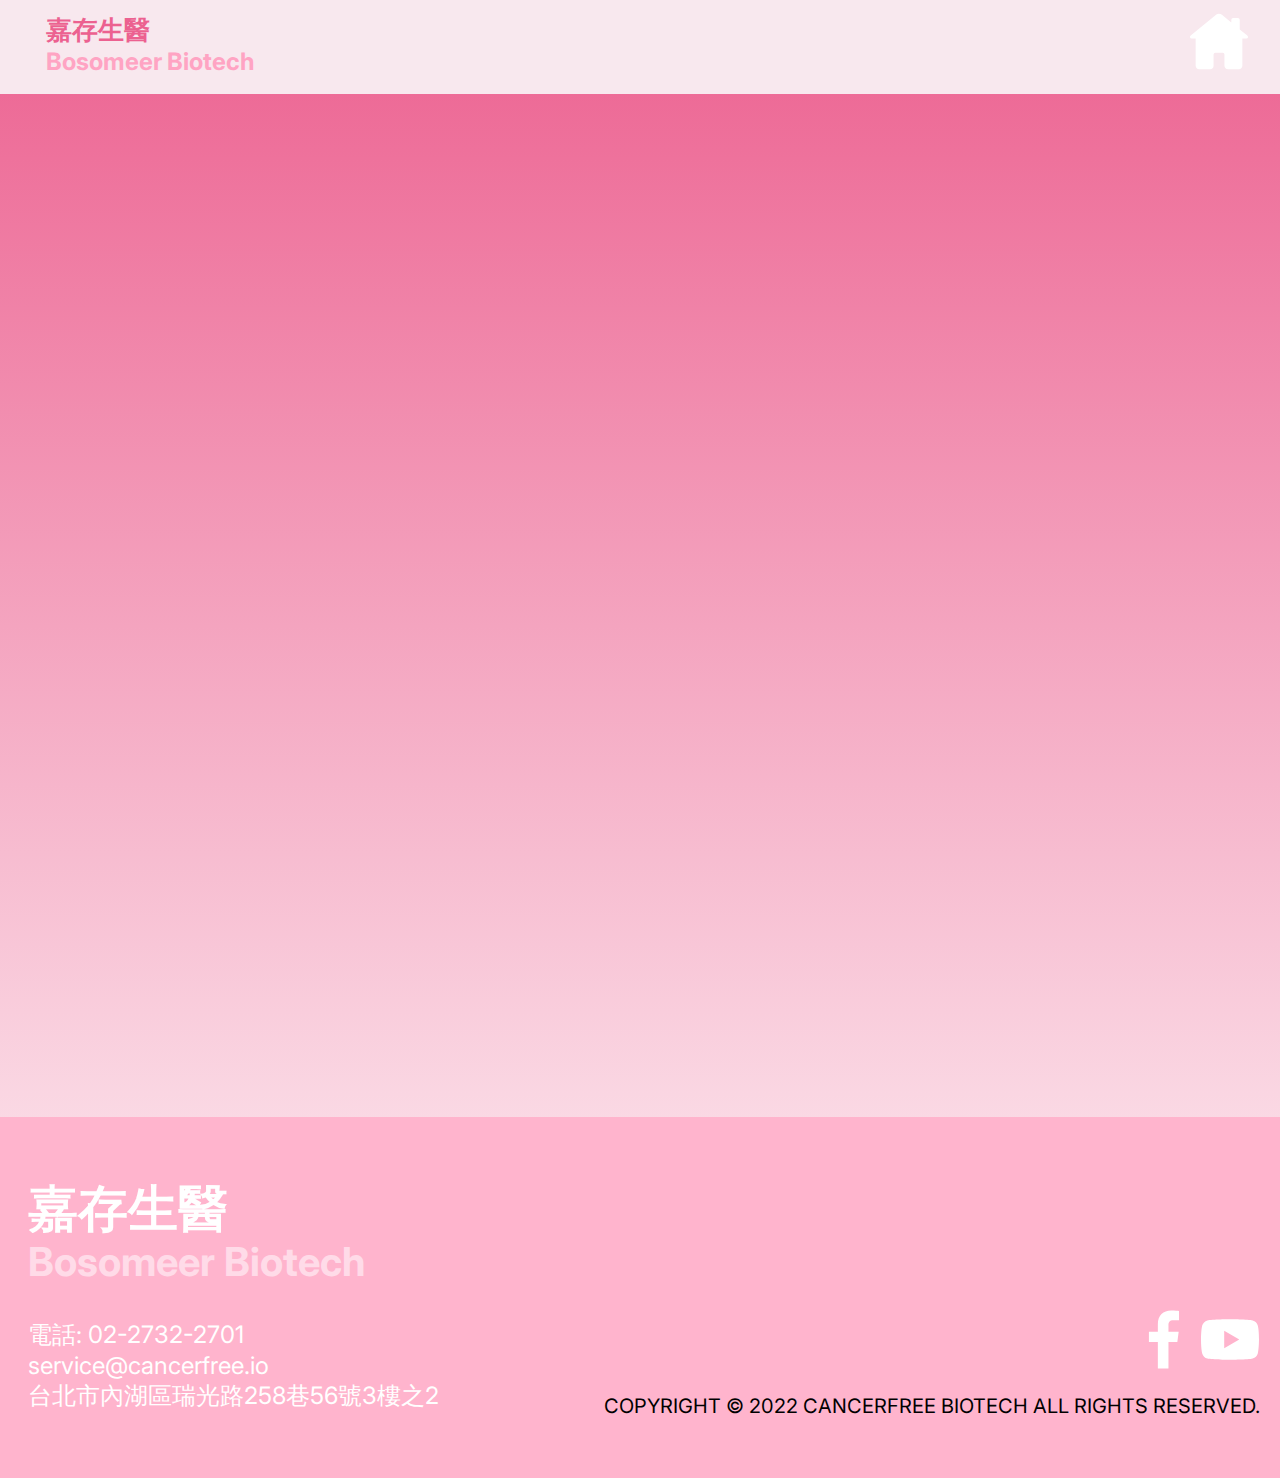
==== commit b15368fc: "1.3" ====
--- a/emailyou.html
+++ b/emailyou.html
@@ -4,8 +4,11 @@
     <meta charset="utf-8" />
     <meta name="viewport" content="initial-scale=1, width=device-width" />
 
+    <title>聯絡我們</title>
+
     <link rel="stylesheet" href="./global.css" />
     <link rel="stylesheet" href="./resources.css" />
+    <link rel="shortcut icon" type="image/x-icon" href="./public/head.ico">
     <link rel="stylesheet" href="email.css" />
     <link
             rel="stylesheet"
--- a/resources.css
+++ b/resources.css
@@ -90,38 +90,7 @@
     align-items: center;
 }
 
-.product-header {
-    display: flex;
-    gap: 1rem;
-}
-
-.buttonN {
-    padding: 0.5rem 1rem;
-    font-size: 1rem;
-}
-
-.language-options {
-    display: flex;
-    gap: 0.5rem;
-}
-
-/* 响应式设计 */
 @media (max-width: 1024px) {
-    .product-header {
-        display: none;
-        flex-direction: column;
-        position: absolute;
-        top: 100%;
-        left: 0;
-        width: 100%;
-        background-color: var(--color-lavenderblush);
-        padding: 1rem;
-    }
-
-    .product-header.show {
-        display: flex;
-    }
-
     .nav {
         flex-direction: column;
         align-items: flex-start;
@@ -137,19 +106,6 @@
     .frame-parent {
         order: -1; /* 将logo移到最上方 */
     }
-
-    .button-parent {
-        width: auto;
-    }
-
-    .buttonN {
-        font-size: 0.9rem;
-        padding: 0.4rem 0.8rem;
-    }
-
-    .language-options-wrapper {
-        display: none; /* 在移动端隐藏语言选项 */
-    }
 }
 
 @media (max-width: 768px) {
@@ -161,30 +117,6 @@
         font-size: 1rem;
     }
 
-    .buttonN {
-        font-size: 0.9rem;
-        padding: 0.4rem 0.8rem;
-    }
-}
-
-.menu-toggle {
-    display: none;
-    cursor: pointer;
-    font-size: 1.5rem;
-    padding: 0.5rem;
-}
-
-@media (max-width: 1024px) {
-    .menu-toggle {
-        display: block;
-    }
-}
-
-.logo-1-icon {
-    height: 17.375rem;
-    width: 17.938rem;
-    position: relative;
-    object-fit: cover;
 }
 
 nav{
@@ -243,86 +175,6 @@
     align-items: flex-start;
     justify-content: flex-start;
 }
-.a,
-.a1,
-.a2 {
-    text-decoration: none;
-    height: 2.75rem;
-    width: 4rem;
-    position: relative;
-    font-weight: 700;
-    color: inherit;
-    display: flex;
-    align-items: center;
-    justify-content: flex-start;
-    flex-shrink: 0;
-    z-index: 1;
-    padding-left: 20px;
-}
-.a1,
-.a2 {
-    width: 7.875rem;
-}
-.product-header {
-    align-self: stretch;
-    display: flex;
-    flex-direction: row;
-    align-items: flex-start;
-    justify-content: center;
-    gap: var(--gap-xl);
-}
-.product-header-wrapper {
-    width: auto;
-    display: flex;
-    flex-direction: column;
-    align-items: flex-start;
-    justify-content: flex-start;
-    padding: 0.062rem 0 0;
-    box-sizing: border-box;
-    max-width: 100%;
-}
-.button1 {
-    height: 2.938rem;
-    width: 12.119rem;
-    position: relative;
-    border-radius: var(--br-29xl);
-    background-color: var(--color-mistyrose);
-    display: none;
-}
-.buttonN,
-.buttontitle {
-    flex: 1;
-    z-index: 1;
-}
-.buttontitle {
-    text-decoration: none;
-    position: relative;
-    font-size: var(--font-size-5xl);
-    /*line-height: 1.25rem;*/
-    font-weight: 700;
-    font-family: var(--font-inter);
-    color: var(--color-palevioletred);
-    text-align: center;
-    backdrop-filter: blur(4px);
-    text-shadow: 3px 0 0#fff, 0 3px 0#fff, -3px 0 0#fff, 0-3px 0#fff;
-}
-.buttonN {
-    cursor: pointer;
-    border: 0;
-    padding: 0.937rem 1.812rem var(--padding-xs);
-    background-color: var(--color-mistyrose);
-    border-radius: var(--br-29xl);
-    display: flex;
-    flex-direction: row;
-    align-items: flex-start;
-    justify-content: flex-start;
-    box-sizing: border-box;
-    min-width: 7.875rem;
-    flex-shrink: 0;
-}
-.buttonN:hover {
-    background-color: #e6c2cf;
-}
 
 .cn1,
 .navdiv,
@@ -347,55 +199,10 @@
     color: inherit;
     z-index: 1;
 }
-.language-options,
-.language-options-wrapper {
-    display: flex;
-    align-items: center;
-    justify-content: flex-start;
-}
-.language-options {
-    align-self: stretch;
-    flex-direction: row;
-    flex-shrink: 0;
-}
-.language-options-wrapper {
-    width: 7.75rem;
-    flex-direction: column;
-    padding: 0.562rem 0 0;
+
+.nav{
+    display: flex;
     box-sizing: border-box;
-}
-.button-parent,
-.frame-group {
-    display: flex;
-    flex-direction: row;
-    align-items: center;
-    max-width: 100%;
-}
-.button-parent {
-    width: auto;
-    justify-content: flex-end;
-    gap: 2.375rem;
-    color: var(--color-black);
-}
-.frame-group {
-    align-self: center;
-    /*justify-content: space-between;*/
-    gap: var(--gap-xl);
-}
-.nav,
-.nav-inner {
-    display: flex;
-    box-sizing: border-box;
-}
-.nav-inner {
-    width: 55.75rem;
-    flex-direction: column;
-    align-items: flex-start;
-    justify-content: flex-end;
-    padding: 0;
-    max-width: 100%;
-    text-align: center;
-    font-size: var(--font-size-5xl);
 }
 .nav {
     width: 100%;
@@ -414,22 +221,6 @@
     font-family: var(--font-inter);
 }
 
-.title,
-.video-intro {
-    display: flex;
-    justify-content: center;
-    max-width: 100%;
-}
-.video-intro {
-    width: 36.25rem;
-    flex-direction: row;
-    align-items: flex-start;
-}
-.title {
-    height: 3rem;
-    position: relative;
-    align-items: center;
-}
 .card,
 .header {
     background-color: var(--color-white);
@@ -507,7 +298,6 @@
     gap: var(--gap-15xl);
     max-width: 100%;
 }
-.card1,
 .methods {
     width: 90rem;
     max-width: 100%;
@@ -528,1125 +318,7 @@
 .methods.animate {
     animation: 1s ease 0s 1 normal forwards slide-in-top;
 }
-.card1 {
-    height: 40.625rem;
-    position: relative;
-    background-color: var(--color-white);
-    display: none;
-}
-.title2,
-.video-icon {
-    position: relative;
-    z-index: 1;
-}
-.video-icon {
-    width: 55.188rem;
-    max-height: 100%;
-    object-fit: cover;
-    max-width: 100%;
-}
-.title2 {
-    height: 3rem;
-    display: flex;
-    align-items: center;
-    justify-content: center;
-}
-.card-parent,
-.index-inner,
-.player-title {
-    display: flex;
-    box-sizing: border-box;
-    max-width: 100%;
-}
-.player-title {
-    width: 55.188rem;
-    flex-direction: row;
-    align-items: flex-start;
-    justify-content: center;
-    padding: 0 var(--padding-12xs) 0 0;
-}
-.card-parent,
-.index-inner {
-    justify-content: flex-start;
-}
-.card-parent {
-    flex: 1;
-    background-color: var(--color-white);
-    flex-direction: column;
-    align-items: center;
-    padding: var(--padding-41xl) var(--padding-xl) 3rem var(--padding-2xl);
-    gap: 2rem;
-}
-.index-inner {
-    width: 90rem;
-    flex-direction: row;
-    align-items: flex-start;
-    padding: 0 0 0.518rem;
-    opacity: 0;
-    text-align: center;
-    font-size: var(--font-size-21xl);
-    color: var(--color-palevioletred);
-    font-family: var(--font-inter);
-}
-.index-inner.animate {
-    animation: 1s ease 0s 1 normal forwards fade-in;
-}
-.card2 {
-    height: 21.919rem;
-    width: 81.25rem;
-    position: relative;
-    border-radius: var(--br-29xl);
-    background-color: var(--color-white);
-    display: none;
-    max-width: 100%;
-}
-.p3,
-.p4 {
-    margin: 0;
-}
-.title-txt {
-    line-break: anywhere;
-}
-.title3 {
-    align-self: stretch;
-    height: 5.063rem;
-    position: relative;
-    display: flex;
-    align-items: center;
-    flex-shrink: 0;
-    z-index: 1;
-}
-.chart-title {
-    width: 16.75rem;
-    display: flex;
-    flex-direction: column;
-    align-items: flex-start;
-    justify-content: flex-start;
-    padding: 0.812rem 0 0;
-    box-sizing: border-box;
-}
-.div2,
-.gy {
-    position: relative;
-    line-height: 3.25rem;
-}
-.gy {
-    align-self: stretch;
-    height: 2.756rem;
-    line-height: 3.031rem;
-    display: flex;
-    align-items: center;
-    justify-content: center;
-    flex-shrink: 0;
-}
-.parent,
-.radiation-unit {
-    display: flex;
-    max-width: 100%;
-}
-.radiation-unit {
-    flex: 1;
-    flex-direction: column;
-    align-items: flex-start;
-    justify-content: flex-end;
-    padding: 0 0 0.118rem;
-    box-sizing: border-box;
-    min-width: 13.063rem;
-    text-align: center;
-    font-size: var(--font-size-21xl);
-    color: var(--color-palevioletred);
-}
-.parent {
-    align-self: stretch;
-    flex-direction: row;
-    align-items: flex-end;
-    justify-content: center;
-    gap: var(--gap-50xl);
-}
-.b,
-.div3 {
-    position: relative;
-}
-.div3 {
-    flex: 1;
-    line-height: 3.25rem;
-    display: inline-block;
-    min-width: 12.688rem;
-}
-.b {
-    align-self: stretch;
-    height: 2.756rem;
-    line-height: 3.031rem;
-    display: flex;
-    align-items: center;
-    justify-content: center;
-    flex-shrink: 0;
-}
-.risk-multiplier {
-    flex: 1;
-    display: flex;
-    flex-direction: column;
-    align-items: flex-start;
-    justify-content: flex-end;
-    padding: 0 0 var(--padding-11xs-5);
-    box-sizing: border-box;
-    min-width: 13.063rem;
-    max-width: 100%;
-    text-align: center;
-    font-size: var(--font-size-21xl);
-    color: var(--color-palevioletred);
-}
-.group,
-.texts-inner {
-    display: flex;
-    flex-direction: row;
-    max-width: 100%;
-}
-.group {
-    flex: 1;
-    align-items: flex-end;
-    justify-content: center;
-    gap: var(--gap-50xl);
-}
-.texts-inner {
-    align-self: stretch;
-    align-items: flex-start;
-    justify-content: flex-start;
-    padding: 0 0 var(--padding-7xs);
-    box-sizing: border-box;
-}
-.b1,
-.div4 {
-    position: relative;
-}
-.div4 {
-    flex: 1;
-    line-height: 3.25rem;
-    display: inline-block;
-    min-width: 12.688rem;
-}
-.b1 {
-    align-self: stretch;
-    height: 2.756rem;
-    line-height: 3.031rem;
-    display: flex;
-    align-items: center;
-    justify-content: center;
-    flex-shrink: 0;
-}
-.container,
-.wrapper {
-    flex: 1;
-    display: flex;
-    align-items: flex-start;
-    justify-content: flex-start;
-    max-width: 100%;
-}
-.wrapper {
-    flex-direction: column;
-    padding: var(--padding-11xs-5) 0 0;
-    box-sizing: border-box;
-    min-width: 13.063rem;
-    text-align: center;
-    font-size: var(--font-size-21xl);
-    color: var(--color-palevioletred);
-}
-.container {
-    flex-direction: row;
-    gap: var(--gap-51xl);
-}
-.div5,
-.texts-child {
-    align-self: stretch;
-    display: flex;
-}
-.texts-child {
-    flex-direction: row;
-    align-items: flex-start;
-    justify-content: flex-start;
-    padding: 0 0 0.168rem;
-    box-sizing: border-box;
-    max-width: 100%;
-}
-.div5 {
-    height: 3.25rem;
-    position: relative;
-    line-height: 3.688rem;
-    align-items: center;
-    flex-shrink: 0;
-}
-.b2,
-.papers-title {
-    display: flex;
-    max-width: 100%;
-}
-.papers-title {
-    flex: 1;
-    flex-direction: column;
-    align-items: flex-start;
-    justify-content: flex-start;
-    padding: 0.206rem 0 0;
-    box-sizing: border-box;
-    min-width: 13.5rem;
-}
-.b2 {
-    height: 2.756rem;
-    width: 20.063rem;
-    position: relative;
-    font-size: var(--font-size-21xl);
-    line-height: 3.031rem;
-    color: var(--color-palevioletred);
-    text-align: center;
-    align-items: center;
-    justify-content: center;
-    flex-shrink: 0;
-}
-.papers-title-parent {
-    align-self: stretch;
-    flex-direction: row;
-    justify-content: flex-start;
-    gap: 3.062rem;
-}
-.datas,
-.papers-title-parent,
-.solution-details,
-.texts {
-    display: flex;
-    align-items: flex-start;
-    max-width: 100%;
-}
-.texts {
-    width: 43.938rem;
-    flex-direction: column;
-    justify-content: flex-start;
-    gap: 0.062rem;
-    min-width: 43.938rem;
-    z-index: 1;
-    text-align: left;
-    font-size: var(--font-size-7xl);
-    color: var(--color-black);
-    padding-left: 1vw;
-}
-.datas,
-.solution-details {
-    flex-direction: row;
-    box-sizing: border-box;
-}
-.datas {
-    flex: 1;
-    border-radius: var(--br-29xl);
-    background-color: var(--color-white);
-    justify-content: space-between;
-    padding: 3.918rem 7.312rem var(--padding-46xl) 5.812rem;
-    gap: var(--gap-xl);
-}
-.solution-details {
-    width: 90rem;
-    justify-content: flex-start;
-    padding: 0 var(--padding-51xl);
-    opacity: 0;
-    text-align: center;
-    font-size: var(--font-size-17xl);
-    color: var(--color-palevioletred);
-    font-family: var(--font-inter);
-}
-.solution-details.animate,
-.solution-intro.animate,
-.treatment-methods.animate {
-    animation: 1s ease 0s 1 normal forwards slide-in-top;
-}
-.card3,
-.title4 {
-    position: relative;
-    max-width: 100%;
-}
-.card3 {
-    width: 81.25rem;
-    height: 30.5rem;
-    border-radius: var(--br-29xl);
-    background-color: var(--color-white);
-    display: none;
-}
-.title4 {
-    width: 65.063rem;
-    display: flex;
-    align-items: center;
-    justify-content: center;
-    z-index: 1;
-}
-.image-1-icon {
-    height: 9.375rem;
-    width: 9.325rem;
-    position: absolute;
-    margin: 0 !important;
-    top: -6.937rem;
-    left: 0.125rem;
-    object-fit: cover;
-}
-.b3 {
-    height: 3.813rem;
-    flex: 1;
-    position: relative;
-    display: flex;
-    align-items: center;
-    justify-content: center;
-    mix-blend-mode: linear-burn;
-    z-index: 1;
-}
-.method-type {
-    align-self: stretch;
-    display: flex;
-    flex-direction: row;
-    align-items: flex-start;
-    justify-content: flex-start;
-}
-.b4,
-.method-type {
-    position: relative;
-}
-.method-drawbacks,
-.treatment-types {
-    display: flex;
-    align-items: flex-start;
-    justify-content: flex-start;
-}
-.method-drawbacks {
-    align-self: stretch;
-    flex-direction: row;
-    padding: 0 var(--padding-11xl);
-    font-size: var(--font-size-17xl);
-}
-.treatment-types {
-    width: 15rem;
-    flex-direction: column;
-    padding: var(--padding-92xl) 0 0;
-    box-sizing: border-box;
-    gap: var(--gap-20xl);
-}
-.image-2-icon {
-    height: 9.375rem;
-    width: 9.931rem;
-    position: absolute;
-    margin: 0 !important;
-    top: -4.187rem;
-    left: -2.206rem;
-    object-fit: cover;
-}
-.b5 {
-    height: 7.625rem;
-    flex: 1;
-    position: relative;
-    display: flex;
-    align-items: center;
-    justify-content: center;
-    mix-blend-mode: linear-burn;
-    z-index: 1;
-}
-.image-2-parent {
-    align-self: stretch;
-    display: flex;
-    flex-direction: row;
-    align-items: flex-start;
-    justify-content: flex-start;
-}
-.b6,
-.image-2-parent {
-    position: relative;
-}
-.frame,
-.treatment-types1 {
-    display: flex;
-    align-items: flex-start;
-    justify-content: flex-start;
-}
-.frame {
-    flex-direction: row;
-    padding: 0 var(--padding-sm);
-    font-size: var(--font-size-17xl);
-}
-.treatment-types1 {
-    width: 14.581rem;
-    flex-direction: column;
-    padding: 4.187rem 0 0 var(--padding-16xl);
-    box-sizing: border-box;
-    gap: 1.375rem;
-}
-.image-3-icon {
-    height: 9.375rem;
-    width: 9.913rem;
-    position: absolute;
-    margin: 0 !important;
-    top: -6.937rem;
-    left: -2.025rem;
-    object-fit: cover;
-}
-.b7 {
-    height: 3.813rem;
-    position: relative;
-    display: flex;
-    align-items: center;
-    justify-content: center;
-    mix-blend-mode: linear-burn;
-    z-index: 1;
-}
-.lateral-position1,
-.position-image {
-    display: flex;
-    flex-direction: row;
-    align-items: flex-start;
-    justify-content: flex-start;
-}
-.position-image {
-    flex: 1;
-    position: relative;
-}
-.lateral-position1 {
-    align-self: stretch;
-    padding: 0 0 0 var(--padding-7xs);
-}
-.b8 {
-    position: relative;
-    font-size: var(--font-size-17xl);
-}
-.lateral-position {
-    width: 14.525rem;
-    display: flex;
-    flex-direction: column;
-    align-items: flex-start;
-    justify-content: flex-start;
-    padding: var(--padding-92xl) 0 0 var(--padding-7xl);
-    box-sizing: border-box;
-    gap: var(--gap-20xl);
-}
-.method-comparison,
-.treatment-options {
-    flex-direction: row;
-    align-items: flex-start;
-}
-.treatment-options {
-    flex: 1;
-    display: flex;
-    flex-wrap: wrap;
-    justify-content: space-between;
-    max-width: 100%;
-    gap: var(--gap-xl);
-    z-index: 1;
-}
-.method-comparison {
-    width: 65.063rem;
-    padding: 0 var(--padding-47xl) 0 var(--padding-46xl);
-    font-size: var(--font-size-31xl);
-    color: var(--color-black);
-}
-.method-comparison,
-.methodsnow,
-.treatment-methods {
-    display: flex;
-    justify-content: flex-start;
-    box-sizing: border-box;
-    max-width: 100%;
-}
-.methodsnow {
-    flex: 1;
-    border-radius: var(--br-29xl);
-    background-color: var(--color-white);
-    flex-direction: column;
-    align-items: center;
-    padding: var(--padding-46xl) var(--padding-xl) 4.312rem var(--padding-2xl);
-    gap: var(--gap-36xl);
-}
-.treatment-methods {
-    width: 90rem;
-    flex-direction: row;
-    align-items: flex-start;
-    padding: 0 var(--padding-51xl);
-    opacity: 0;
-    text-align: center;
-    font-size: var(--font-size-17xl);
-    color: var(--color-palevioletred);
-    font-family: var(--font-inter);
-}
-.index-child {
-    width: 81.25rem;
-    display: none;
-}
-.title5 {
-    align-self: stretch;
-    height: 3rem;
-    position: relative;
-    font-weight: 1000;
-    display: flex;
-    align-items: center;
-    justify-content: center;
-    /*text-shadow: 7px 0 0#fff, 0 7px 0#fff, -7px 0 0#fff, 0-7px 0#fff;*/
-    z-index: 1;
-}
-.image2-1-icon {
-    height: 18.75rem;
-    width: 52.438rem;
-    position: absolute;
-    margin: 0 !important;
-    top: -8.75rem;
-    left: -37.05rem;
-    object-fit: cover;
-}
-.title6 {
-    margin: 0;
-    flex: 1;
-    position: relative;
-    font-size: inherit;
-    font-weight: 700;
-    font-family: inherit;
-    display: inline-block;
-    text-shadow: 7px 0 0#fff, 0 7px 0#fff, -7px 0 0#fff, 0-7px 0#fff;
-    max-width: 100%;
-    z-index: 1;
-}
-.solution-image {
-    align-self: stretch;
-    flex-direction: row;
-    justify-content: flex-start;
-    position: relative;
-    font-size: 5.938rem;
-}
-.solution-image,
-.solution-intro,
-.solution-title {
-    display: flex;
-    align-items: flex-start;
-    max-width: 100%;
-}
-.solution-title {
-    width: 30.956rem;
-    flex-direction: column;
-    justify-content: flex-start;
-}
-.solution-intro {
-    align-self: stretch;
-    flex-direction: row;
-    justify-content: flex-end;
-    opacity: 0;
-}
-.button1 {
-    height: 6.438rem;
-    width: 23.875rem;
-    position: relative;
-    border-radius: var(--br-29xl);
-    background-color: var(--color-mistyrose);
-    display: none;
-    max-width: 100%;
-}
-.title7 {
-    height: 3.813rem;
-    flex: 1;
-    position: relative;
-    display: flex;
-    align-items: center;
-    justify-content: center;
-    text-shadow: 5px 0 0#fff, 0 5px 0#fff, -5px 0 0#fff, 0-5px 0#fff;
-    z-index: 1;
-}
-#solbutton {
-    cursor: pointer;
-    width: 23.875rem;
-    border-radius: var(--br-29xl);
-    background-color: var(--color-mistyrose);
-    display: flex;
-    flex-direction: row;
-    align-items: flex-start;
-    justify-content: flex-start;
-    padding: var(--padding-2xl) 4.437rem;
-    box-sizing: border-box;
-    opacity: 0;
-    max-width: 100%;
-    font-size: var(--font-size-31xl);
-}
-
-#solbutton.animate {
-    animation: 1s ease 0s 1 normal forwards fade-in;
-}
-
-#solbutton:hover {
-    background-color: #e6c2cf;
-    #solbutton {
-        background-color: #e6c2cf;
-    }
-}
-.card4,
-.solution {
-    background-color: var(--color-white);
-    max-width: 100%;
-}
-.solution {
-    align-self: stretch;
-    display: flex;
-    flex-direction: column;
-    align-items: flex-start;
-    justify-content: flex-start;
-    padding: 12.437rem 11rem 4.75rem 33.062rem;
-    box-sizing: border-box;
-    gap: 6.812rem;
-    text-align: center;
-    font-size: var(--font-size-21xl);
-    color: var(--color-palevioletred);
-    font-family: var(--font-inter);
-}
-.card4 {
-    height: 31.25rem;
-    width: 81.25rem;
-    position: relative;
-    border-radius: var(--br-29xl);
-    display: none;
-}
-.image-4-icon {
-    height: 11.688rem;
-    width: 11.125rem;
-    position: absolute;
-    margin: 0 !important;
-    top: -2.875rem;
-    left: -5.062rem;
-    object-fit: cover;
-    z-index: 1;
-}
-.title11 {
-    height: 6rem;
-    flex: 1;
-    position: relative;
-    display: flex;
-    align-items: center;
-    justify-content: center;
-    max-width: 100%;
-    z-index: 2;
-}
-.feature-one,
-.feature-pair {
-    display: flex;
-    flex-direction: row;
-    align-items: flex-start;
-    justify-content: flex-start;
-    max-width: 100%;
-}
-.feature-one {
-    width: 20.063rem;
-    position: relative;
-}
-.feature-pair {
-    align-self: stretch;
-}
-.image-5-icon {
-    height: 12.25rem;
-    width: 11.875rem;
-    position: absolute;
-    margin: 0 !important;
-    top: -4.812rem;
-    left: -5.937rem;
-    object-fit: cover;
-    z-index: 1;
-}
-.feature-two,
-.title21 {
-    display: flex;
-    position: relative;
-}
-.title21 {
-    height: 3rem;
-    flex: 1;
-    align-items: center;
-    justify-content: center;
-    z-index: 2;
-}
-.feature-two {
-    width: 14.875rem;
-    flex-direction: row;
-    align-items: flex-start;
-    justify-content: flex-start;
-}
-.feature-list,
-.solution-features {
-    display: flex;
-    flex-direction: column;
-    max-width: 100%;
-}
-.feature-list {
-    align-self: stretch;
-    align-items: flex-end;
-    justify-content: flex-start;
-    gap: 7.937rem;
-}
-.solution-features {
-    flex: 1;
-    align-items: flex-start;
-    justify-content: flex-end;
-    padding: 0 0 1.5rem;
-    box-sizing: border-box;
-    min-width: 17.438rem;
-}
-.title31 {
-    height: 3rem;
-    flex: 1;
-    position: relative;
-    display: flex;
-    align-items: center;
-    justify-content: center;
-    z-index: 2;
-}
-.image-6-icon {
-    position: absolute;
-    top: 0;
-    left: 0;
-    width: 13.375rem;
-    height: 11.75rem;
-    object-fit: cover;
-    z-index: 1;
-}
-.image-7-icon {
-    position: absolute;
-    top: 10.813rem;
-    left: 13.25rem;
-    width: 11.188rem;
-    height: 11.063rem;
-    object-fit: contain;
-    z-index: 2;
-}
-.description-images {
-    height: 21.875rem;
-    width: 24.438rem;
-    position: absolute;
-    margin: 0 !important;
-    bottom: -15.5rem;
-    left: -7.062rem;
-}
-.benefit-list,
-.benefit-pair {
-    display: flex;
-    flex-direction: row;
-    align-items: flex-start;
-    justify-content: flex-start;
-}
-.benefit-pair {
-    width: 18.25rem;
-    position: relative;
-}
-.benefit-list {
-    align-self: stretch;
-}
-.p5,
-.p6 {
-    margin: 0;
-}
-.title4-txt {
-    line-break: anywhere;
-    width: 100%;
-}
-.title41 {
-    width: 13.875rem;
-    height: 6rem;
-    position: relative;
-    display: flex;
-    align-items: center;
-    z-index: 3;
-}
-.solution-benefits,
-.solution-details1,
-.solution1 {
-    display: flex;
-    justify-content: flex-start;
-    max-width: 100%;
-}
-.solution-benefits {
-    flex: 1;
-    flex-direction: column;
-    align-items: flex-end;
-    gap: 7rem;
-    min-width: 17.563rem;
-}
-.solution-details1,
-.solution1 {
-    flex-direction: row;
-    box-sizing: border-box;
-}
-.solution1 {
-    flex: 1;
-    border-radius: var(--br-29xl);
-    background-color: var(--color-white);
-    flex-wrap: wrap;
-    align-items: flex-end;
-    padding: var(--padding-85xl) 9.312rem 6.312rem 9.437rem;
-    gap: 8.562rem;
-}
-.solution-details1 {
-    width: 90rem;
-    align-items: flex-start;
-    padding: 0 var(--padding-51xl);
-    opacity: 0;
-    text-align: center;
-    font-size: var(--font-size-21xl);
-    color: var(--color-palevioletred);
-    font-family: var(--font-inter);
-}
-.solution-details1.animate {
-    animation: 1s ease 0s 1 normal forwards slide-in-top;
-}
-.stats-title,
-.title8 {
-    display: flex;
-    justify-content: center;
-}
-.title8 {
-    height: 3.813rem;
-    width: 50rem;
-    position: relative;
-    align-items: center;
-    flex-shrink: 0;
-}
-.stats-title {
-    width: 56.25rem;
-    flex-direction: row;
-    align-items: flex-start;
-    padding: 0 var(--padding-12xs) 0 0;
-    box-sizing: border-box;
-    max-width: 100%;
-}
-.b9,
-.div6 {
-    position: relative;
-}
-.div6 {
-    width: 20.063rem;
-    line-height: 6.25rem;
-    display: flex;
-    align-items: center;
-    justify-content: center;
-    flex-shrink: 0;
-    max-width: 100%;
-}
-.b9 {
-    align-self: stretch;
-}
-.dose-reduction-value {
-    width: 20.063rem;
-    display: flex;
-    flex-direction: column;
-    align-items: flex-start;
-    justify-content: flex-end;
-    padding: 0 0 1.062rem;
-    box-sizing: border-box;
-    max-width: 100%;
-    font-size: var(--font-size-31xl);
-    color: var(--color-palevioletred);
-}
-.frame-div,
-.group-div {
-    display: flex;
-    flex-direction: row;
-    max-width: 100%;
-}
-.group-div {
-    flex: 1;
-    align-items: flex-end;
-    justify-content: space-between;
-    gap: var(--gap-xl);
-}
-.frame-div {
-    align-self: stretch;
-    align-items: flex-start;
-    justify-content: flex-end;
-    padding: 0 var(--padding-8xl);
-    box-sizing: border-box;
-}
-.b10,
-.div7 {
-    position: relative;
-}
-.div7 {
-    width: 20.063rem;
-    line-height: 6.25rem;
-    display: flex;
-    align-items: center;
-    justify-content: center;
-    flex-shrink: 0;
-    max-width: 100%;
-}
-.b10 {
-    align-self: stretch;
-}
-.parent1,
-.texts-inner1,
-.wrapper1 {
-    display: flex;
-    align-items: flex-start;
-    max-width: 100%;
-}
-.wrapper1 {
-    width: 20.063rem;
-    flex-direction: column;
-    justify-content: flex-start;
-    padding: 1.187rem 0 0;
-    box-sizing: border-box;
-    font-size: var(--font-size-31xl);
-    color: var(--color-palevioletred);
-}
-.parent1,
-.texts-inner1 {
-    flex-direction: row;
-}
-.parent1 {
-    flex: 1;
-    justify-content: space-between;
-    gap: var(--gap-xl);
-}
-.texts-inner1 {
-    align-self: stretch;
-    justify-content: flex-end;
-    padding: 0 var(--padding-8xl);
-    box-sizing: border-box;
-}
-.b11,
-.div8 {
-    position: relative;
-}
-.div8 {
-    width: 20.063rem;
-    line-height: 6.25rem;
-    display: flex;
-    align-items: center;
-    justify-content: center;
-    flex-shrink: 0;
-    max-width: 100%;
-}
-.b11 {
-    align-self: stretch;
-}
-.accuracy-value,
-.parent2 {
-    display: flex;
-    align-items: flex-start;
-    max-width: 100%;
-}
-.accuracy-value {
-    width: 20.063rem;
-    flex-direction: column;
-    justify-content: flex-start;
-    padding: var(--padding-sm) 0 0;
-    box-sizing: border-box;
-    font-size: var(--font-size-31xl);
-    color: var(--color-palevioletred);
-}
-.parent2 {
-    align-self: stretch;
-    flex-direction: row;
-    justify-content: space-between;
-    gap: var(--gap-xl);
-}
-.solutiondata,
-.solutiondata-wrapper,
-.texts1 {
-    display: flex;
-    justify-content: flex-start;
-    max-width: 100%;
-}
-.texts1 {
-    width: 56.238rem;
-    flex-direction: column;
-    align-items: flex-end;
-    font-size: var(--font-size-17xl);
-    color: var(--color-black);
-}
-.solutiondata,
-.solutiondata-wrapper {
-    box-sizing: border-box;
-}
-.solutiondata {
-    flex: 1;
-    border-radius: var(--br-29xl);
-    background-color: var(--color-white);
-    flex-direction: column;
-    align-items: center;
-    padding: 5.562rem var(--padding-xl) var(--padding-85xl);
-    gap: 4.75rem;
-}
-.solutiondata-wrapper {
-    width: 90rem;
-    flex-direction: row;
-    align-items: flex-start;
-    padding: 0 var(--padding-51xl);
-    opacity: 0;
-    text-align: center;
-    font-size: var(--font-size-31xl);
-    color: var(--color-palevioletred);
-    font-family: var(--font-inter);
-}
-.solutiondata-wrapper.animate {
-    animation: 1s ease 0s 1 normal forwards fade-in;
-}
-.card5,
-.video {
-    position: relative;
-    max-width: 100%;
-}
-.card5 {
-    width: 90rem;
-    height: 50rem;
-    background-color: var(--color-white);
-    display: none;
-}
-.video {
-    width: 66.863rem;
-    height: 37.5rem;
-    background-size: cover;
-    background-repeat: no-repeat;
-    background-position: top;
-    z-index: 1;
-}
-.title-container,
-.title9 {
-    display: flex;
-    justify-content: center;
-}
-.title9 {
-    height: 3rem;
-    position: relative;
-    align-items: center;
-    z-index: 1;
-}
-.title-container {
-    width: 66.875rem;
-    flex-direction: row;
-    align-items: flex-start;
-    padding: 0 0 0 var(--padding-12xs);
-    box-sizing: border-box;
-    max-width: 100%;
-}
-
-.a3 {
-    text-decoration: none;
-}
-
-.cn,
-.en,
-.introductionvideo {
-    display: flex;
-    align-items: center;
-}
-.introductionvideo {
-    width: 90rem;
-    height: auto;
-    background-color: var(--color-white);
-    flex-direction: column;
-    justify-content: flex-start;
-    padding: 3.875rem var(--padding-xl) var(--padding-16xl);
-    box-sizing: border-box;
-    gap: var(--gap-36xl);
-    opacity: 1;
-    max-width: 100%;
-    text-align: center;
-    font-size: var(--font-size-21xl);
-    color: var(--color-palevioletred);
-    font-family: var(--font-inter);
-}
-.introductionvideo.animate {
-    animation: 1s ease 0s 1 normal forwards scale-up;
-}
+
 .cn,
 .en {
     position: relative;
@@ -1762,25 +434,11 @@
         flex-wrap: wrap;
     }
 
-    .texts {
-        flex: 1;
-    }
-    .datas {
-        flex-wrap: wrap;
-        justify-content: center;
-        padding-left: var(--padding-27xl);
-        padding-right: var(--padding-39xl);
-    }
     .datas,
     .info,
     .solution1 {
         box-sizing: border-box;
     }
-    .solution1 {
-        gap: 4.25rem;
-        padding-left: 4.688rem;
-        padding-right: 4.625rem;
-    }
     .info {
         padding-right: 0;
     }
@@ -1808,67 +466,6 @@
     .title1 {
         font-size: var(--font-size-21xl);
     }
-    .title2 {
-        font-size: var(--font-size-11xl);
-    }
-    .chart-title {
-        padding-bottom: var(--padding-31xl);
-        box-sizing: border-box;
-    }
-    .texts {
-        min-width: 100%;
-    }
-    .datas {
-        align-items: flex-start;
-        padding-top: var(--padding-11xl);
-        box-sizing: border-box;
-    }
-    .datas,
-    .treatment-options {
-        justify-content: center;
-    }
-    .method-comparison {
-        padding-left: 2rem;
-        padding-right: 2.063rem;
-        box-sizing: border-box;
-    }
-    .title5 {
-        text-align: left;
-        width: 31.25rem;
-    }
-    .solution-title {
-        flex: 1;
-    }
-    .solution-intro {
-        align-items: center;
-        justify-content: center;
-        max-width: 100%;
-    }
-    .button1 {
-        flex: 1;
-        align-self: stretch;
-        height: auto;
-    }
-    .title7 {
-        font-size: var(--font-size-11xl);
-        width: 12.5rem;
-    }
-    .solution {
-        align-self: stretch;
-        width: auto;
-        max-width: 100%;
-        overflow: hidden;
-    }
-    .group-div,
-    .parent1 {
-        flex-wrap: wrap;
-    }
-    .solutiondata {
-        gap: 2.375rem;
-    }
-    .title9 {
-        font-size: var(--font-size-11xl);
-    }
 }
 
 
@@ -1887,60 +484,15 @@
     .nav {
         align-items: flex-start;
     }
-
-    .nav-inner {
-        width: 100%;
-    }
-
-
     .frame-group {
         flex-direction: column;
         width: 100%;
     }
 
-    .product-header-wrapper {
-        display: none;
-        width: 100%;
-    }
-
-    .product-header-wrapper.show {
-        display: block;
-    }
-
-    .product-header {
-        flex-direction: column;
-        align-items: flex-start;
-    }
-
-    .button-parent {
-        width: 100%;
-        justify-content: space-between;
-        margin-top: 1rem;
-    }
-
-    .top {
-        width: 100%;
-        display: flex;
-        flex-direction: row;
-    }
-
-    .frame-parent, .menu-toggle {
+    .frame-parent{
         width: fit-content;
     }
 
-    .menu-toggle {
-        display: block;
-        cursor: pointer;
-        font-size: 1.5rem;
-        padding: 0.5rem;
-        margin-left: auto;
-    }
-}
-
-@media (min-width: 1025px) {
-    .menu-toggle {
-        display: none;
-    }
 }
 
 @media screen and (max-width: 800px) {
@@ -1971,172 +523,6 @@
         padding-right: var(--padding-16xl);
         box-sizing: border-box;
     }
-    .title2 {
-        font-size: var(--font-size-13xl);
-    }
-    .card-parent {
-        padding-top: var(--padding-20xl);
-        padding-bottom: var(--padding-12xl);
-        box-sizing: border-box;
-    }
-    .title3 {
-        font-size: var(--font-size-10xl);
-    }
-    .gy {
-        font-size: var(--font-size-13xl);
-    }
-    .parent {
-        flex-wrap: wrap;
-        gap: var(--gap-15xl);
-    }
-    .b {
-        font-size: var(--font-size-13xl);
-    }
-    .group {
-        flex-wrap: wrap;
-        gap: var(--gap-15xl);
-    }
-    .b1 {
-        font-size: var(--font-size-13xl);
-    }
-    .container {
-        flex-wrap: wrap;
-        gap: var(--gap-16xl);
-    }
-    .b2 {
-        font-size: var(--font-size-13xl);
-    }
-    .papers-title-parent {
-        flex-wrap: wrap;
-        gap: 1.5rem;
-    }
-    .texts {
-        align-items: flex-start;
-        justify-content: flex-start;
-    }
-    .datas {
-        padding-left: var(--padding-4xl);
-        padding-right: 1.813rem;
-        box-sizing: border-box;
-    }
-    .solution-details {
-        padding-left: var(--padding-16xl);
-        padding-right: var(--padding-16xl);
-        box-sizing: border-box;
-    }
-    .title4 {
-        font-size: var(--font-size-10xl);
-    }
-    .b3 {
-        font-size: var(--font-size-21xl);
-    }
-    .b4 {
-        font-size: var(--font-size-10xl);
-    }
-    .b5 {
-        font-size: var(--font-size-21xl);
-    }
-    .b6 {
-        font-size: var(--font-size-10xl);
-    }
-    .b7 {
-        font-size: var(--font-size-21xl);
-    }
-    .b8 {
-        font-size: var(--font-size-10xl);
-    }
-    .methodsnow {
-        gap: var(--gap-8xl);
-        padding-top: var(--padding-23xl);
-        padding-bottom: 2.813rem;
-        box-sizing: border-box;
-    }
-    .treatment-methods {
-        padding-left: var(--padding-16xl);
-        padding-right: var(--padding-16xl);
-        box-sizing: border-box;
-    }
-    .title5 {
-        font-size: var(--font-size-13xl);
-    }
-    .title6 {
-        font-size: 2.938rem;
-    }
-    .title7 {
-        font-size: var(--font-size-21xl);
-    }
-    .solution {
-        width: auto;
-        align-self: unset;
-        gap: 3.375rem;
-        padding: 8.063rem 5.5rem 3.063rem 16.5rem;
-        box-sizing: border-box;
-    }
-    .title11,
-    .title21,
-    .title31,
-    .title41 {
-        font-size: var(--font-size-13xl);
-    }
-    .solution1 {
-        gap: var(--gap-15xl);
-        padding: var(--padding-49xl) 2.313rem var(--padding-47xl);
-        box-sizing: border-box;
-    }
-    .solution-details1 {
-        padding-left: var(--padding-16xl);
-        padding-right: var(--padding-16xl);
-        box-sizing: border-box;
-    }
-    .title8 {
-        font-size: var(--font-size-21xl);
-    }
-    .div6 {
-        font-size: var(--font-size-10xl);
-        line-height: 5rem;
-    }
-    .b9 {
-        font-size: var(--font-size-21xl);
-    }
-    .div7 {
-        font-size: var(--font-size-10xl);
-        line-height: 5rem;
-    }
-    .b10 {
-        font-size: var(--font-size-21xl);
-    }
-    .div8 {
-        font-size: var(--font-size-10xl);
-        line-height: 5rem;
-        max-width: 100%;
-        padding-right: var(--padding-xl);
-    }
-    .b11 {
-        font-size: var(--font-size-21xl);
-    }
-    .parent2 {
-        flex-wrap: wrap;
-    }
-    .solutiondata {
-        gap: 1.188rem;
-        padding-top: var(--padding-39xl);
-        padding-bottom: var(--padding-49xl);
-        box-sizing: border-box;
-    }
-    .solutiondata-wrapper {
-        padding-left: var(--padding-16xl);
-        padding-right: var(--padding-16xl);
-        box-sizing: border-box;
-    }
-    .title9 {
-        font-size: var(--font-size-13xl);
-    }
-    .introductionvideo {
-        gap: var(--gap-8xl);
-        padding-top: var(--padding-21xl);
-        padding-bottom: var(--padding-4xl);
-        box-sizing: border-box;
-    }
     .cn {
         font-size: var(--font-size-21xl);
     }
@@ -2157,54 +543,6 @@
     .div1 {
         font-size: var(--font-size-xl);
     }
-    .div2 {
-        line-height: 3.688rem;
-    }
-    .div2,
-    .div3 {
-        font-size: var(--font-size-xl);
-    }
-    .group {
-        flex: 1;
-        align-items: flex-start;
-        justify-content: flex-start;
-    }
-    .div4,
-    .div5 {
-        font-size: var(--font-size-xl);
-    }
-    .texts {
-        flex: 1;
-        height: auto;
-        align-items: flex-start;
-        justify-content: flex-start;
-    }
-    .datas {
-        padding: var(--padding-xl) var(--padding-31xl) var(--padding-31xl);
-        box-sizing: border-box;
-    }
-    .title4 {
-        font-size: var(--font-size-17xl);
-    }
-    .solution {
-        width: null;
-    }
-    .title8 {
-        font-size: var(--font-size-11xl);
-    }
-    .div6,
-    .div7,
-    .div8 {
-        font-size: var(--font-size-5xl);
-    }
-    .parent2 {
-        padding-left: var(--padding-8xl);
-        box-sizing: border-box;
-    }
-    .texts1 {
-        align-items: center;
-        justify-content: center;
-    }
 }
 @media screen and (max-width: 550px) {
     .resource-list a{
@@ -2213,24 +551,11 @@
     .index{
         padding-top: 10rem;
     }
-    #solbutton {
-        width: 5rem;
-    }
     .navcn {
         font-size: 1rem;
     }
     .naven {
         font-size: 1rem;
-    }
-    .a,
-    .a1,
-    .a2,
-    .en {
-        font-size: var(--font-size-lgi);
-    }
-    .product-header {
-        flex-wrap: wrap;
-        align-items: center;
     }
     .title {
         line-height: 1rem;
@@ -2240,16 +565,6 @@
     .en1,
     .title {
         font-size: var(--font-size-lgi);
-    }
-
-    .buttontitle,
-    .en1,
-    .cn1 {
-        font-size: 1rem;
-    }
-    .button-parent {
-        flex-wrap: wrap;
-        gap: 1.188rem;
     }
     .nav {
         padding: 1rem;
@@ -2293,221 +608,6 @@
             opacity: 1;
         }
     }
-    .title2 {
-        font-size: var(--font-size-5xl);
-    }
-    .card-parent {
-        gap: 1rem;
-    }
-    .index-inner {
-        opacity: 0;
-    }
-    .index-inner.animate {
-        animation: 1s ease 0s 1 normal forwards fade-in;
-    }
-    @keyframes fade-in {
-        0% {
-            opacity: 0;
-        }
-        to {
-            opacity: 1;
-        }
-    }
-    .title3 {
-        font-size: var(--font-size-3xl);
-        text-align: left;
-        height: null;
-    }
-    .div2 {
-        font-size: var(--font-size-2xl);
-        line-height: 2.938rem;
-    }
-    .gy {
-        font-size: var(--font-size-5xl);
-    }
-    .parent {
-        gap: var(--gap-mid);
-    }
-    .div3 {
-        font-size: var(--font-size-2xl);
-        line-height: 2.938rem;
-    }
-    .b {
-        font-size: var(--font-size-5xl);
-    }
-    .group {
-        gap: var(--gap-mid);
-    }
-    .div4 {
-        font-size: var(--font-size-2xl);
-        line-height: 2.938rem;
-    }
-    .b1 {
-        font-size: var(--font-size-5xl);
-    }
-    .container {
-        gap: var(--gap-mid);
-    }
-    .div5 {
-        font-size: var(--font-size-2xl);
-        line-height: 2.938rem;
-    }
-    .b2 {
-        font-size: var(--font-size-5xl);
-    }
-    .datas {
-        padding-top: 2.563rem;
-        padding-bottom: var(--padding-23xl);
-        box-sizing: border-box;
-    }
-    .solution-details {
-        opacity: 1;
-    }
-    .solution-details.animate {
-        animation: 1s ease 0s 1 normal forwards scale-up;
-    }
-    @keyframes scale-up {
-        0% {
-            transform: scale(0.5);
-        }
-        to {
-            transform: scale(1);
-        }
-    }
-    .title4 {
-        font-size: var(--font-size-3xl);
-    }
-    .b3 {
-        font-size: var(--font-size-11xl);
-    }
-    .b4 {
-        font-size: var(--font-size-3xl);
-    }
-    .b5 {
-        font-size: var(--font-size-11xl);
-    }
-    .b6 {
-        font-size: var(--font-size-3xl);
-    }
-    .b7 {
-        font-size: var(--font-size-11xl);
-    }
-    .b8 {
-        font-size: var(--font-size-3xl);
-    }
-    .title5 {
-        font-size: var(--font-size-5xl);
-    }
-    .image2-1-icon {
-        display: none;
-        flex: 1;
-        height: null;
-    }
-    .title6 {
-        font-size: var(--font-size-5xl);
-    }
-    .button1 {
-        height: 3.125rem;
-    }
-    .title7 {
-        font-size: var(--font-size-11xl);
-    }
-    .button,
-    .solution {
-        padding-left: var(--padding-xl);
-        padding-right: var(--padding-xl);
-        box-sizing: border-box;
-    }
-    .button {
-        width: 12.5rem;
-        height: 6.25rem;
-        align-items: flex-start;
-        justify-content: flex-start;
-    }
-    .solution {
-        align-self: stretch;
-        width: auto;
-        flex-direction: column;
-        gap: var(--gap-20xl);
-        align-items: center;
-        justify-content: center;
-        max-width: 100%;
-        overflow: hidden;
-    }
-    .image-4-icon {
-        display: none;
-        flex: 1;
-        align-self: stretch;
-        height: auto;
-        max-width: 50;
-        max-height: 50;
-    }
-    .title11 {
-        font-size: var(--font-size-5xl);
-    }
-    .image-5-icon {
-        display: none;
-    }
-    .title21 {
-        font-size: var(--font-size-5xl);
-    }
-    .feature-list {
-        gap: 3.938rem;
-    }
-    .title31 {
-        font-size: var(--font-size-5xl);
-    }
-    .image-6-icon,
-    .image-7-icon {
-        display: none;
-    }
-    .title41 {
-        font-size: var(--font-size-5xl);
-    }
-    .solution-benefits {
-        gap: 3.5rem;
-    }
-    .solution1 {
-        gap: var(--gap-mid);
-    }
-    .title8 {
-        font-size: var(--font-size-5xl);
-        flex: 1;
-    }
-    .stats-title {
-        padding-left: var(--padding-3xs);
-        padding-right: var(--padding-3xs);
-        box-sizing: border-box;
-    }
-    .div6 {
-        font-size: var(--font-size-5xl);
-        line-height: 3.75rem;
-    }
-    .b9 {
-        font-size: var(--font-size-11xl);
-    }
-    .div7 {
-        font-size: var(--font-size-3xl);
-        line-height: 3.75rem;
-    }
-    .b10 {
-        font-size: var(--font-size-11xl);
-    }
-    .div8 {
-        font-size: var(--font-size-3xl);
-        line-height: 3.75rem;
-    }
-    .b11 {
-        font-size: var(--font-size-11xl);
-    }
-    .title9 {
-        font-size: var(--font-size-5xl);
-    }
-    .introductionvideo {
-        padding-top: var(--padding-7xl);
-        padding-bottom: var(--padding-xl);
-        box-sizing: border-box;
-    }
     .cn {
         font-size: var(--font-size-11xl);
     }
